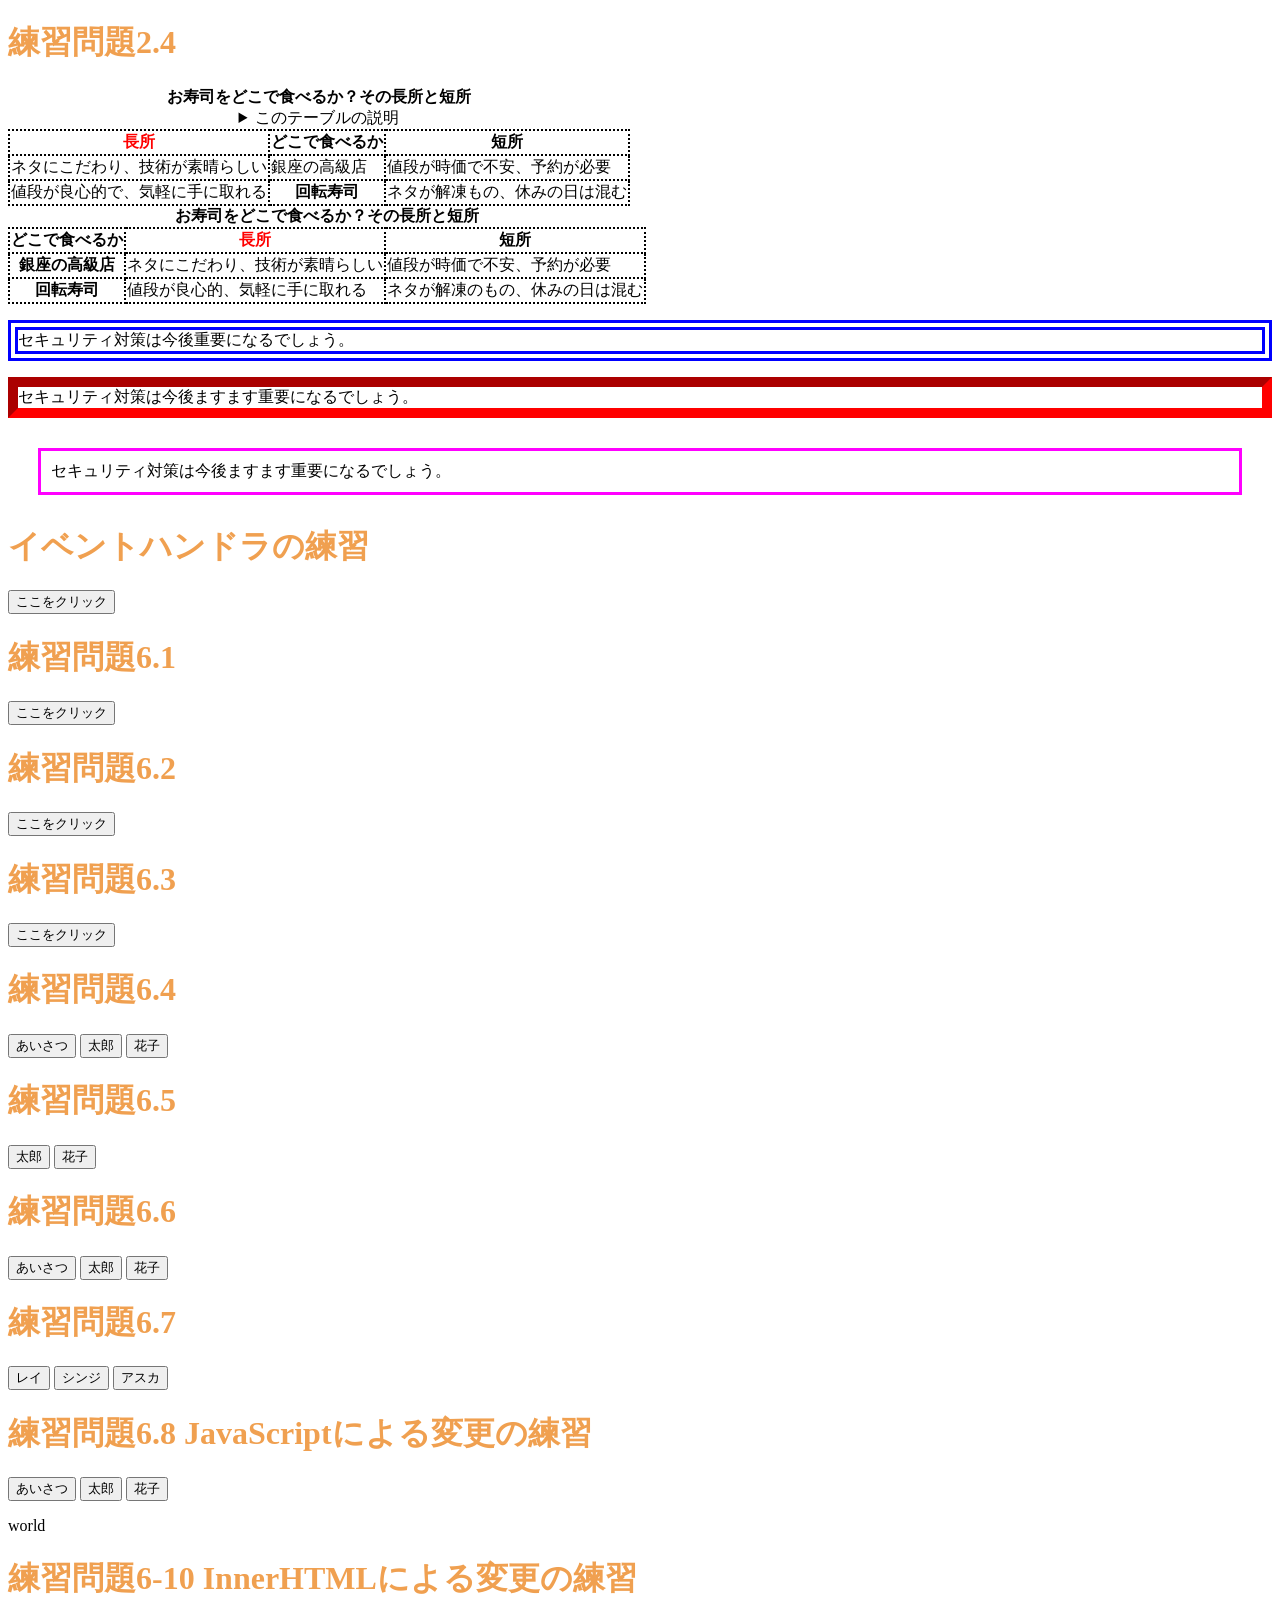
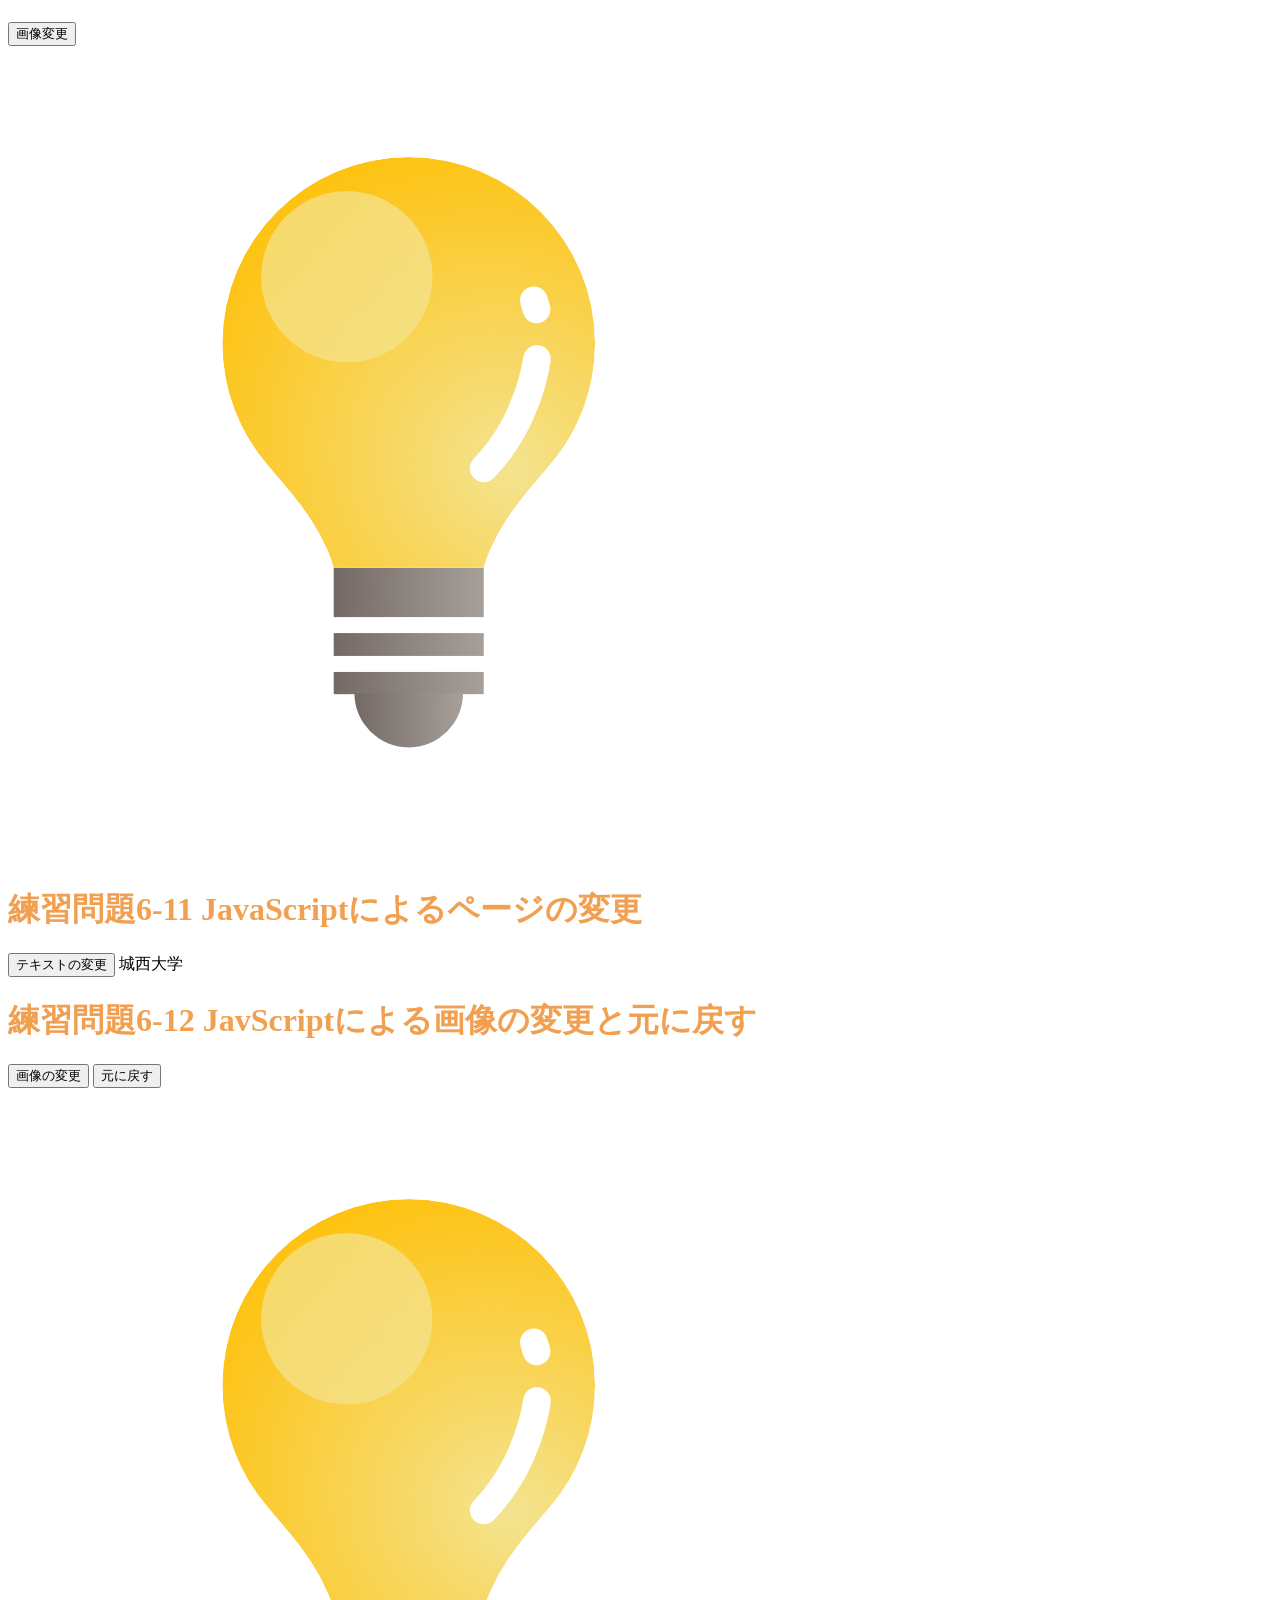
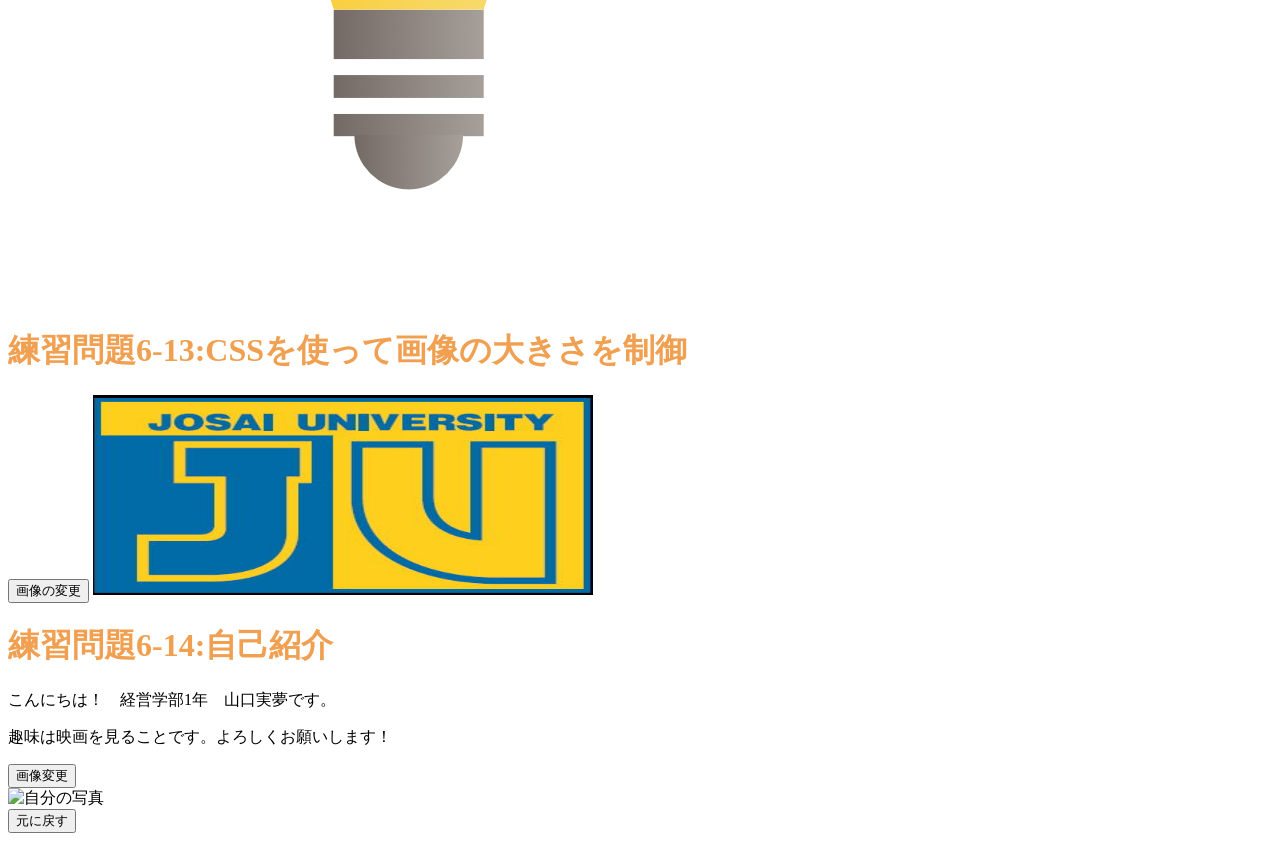
==== index.html @ c1d11926 "Update index.html" ====
<!DOCTYPE html>
<html lang="ja">
<head>
<meta charset="UTF-8">
    <title>Web開発の練習2025秋季</title>
    <link rel="stylesheet" href="mystyle.css"><!--この行を追加-->
    <script src="myjs.js"></script><!--この行を追加-->

<script src="ex6-1.js"></script>
<script src="ex6-3.js"></script>
<script src="ex6-4.js"></script>
<script src="ex6-5.js"></script>
<script src="ex6-6.js"></script>
<script src="ex6-7.js"></script>
<script src="ex6-8.js"></script>
<script src="ex6-10.js"></script>
<script src="ex6-11.js"></script>
<script src="ex6-12.js"></script>
<script src="ex6-13.js"></script>
<script src="ex6-14.js"></script>


 <link rel="stylesheet" href="imagechange.css">
    
</head>
<body>



<h1>練習問題2.4</h1>

<table border="1">

    <caption>
        <strong>お寿司をどこで食べるか？その長所と短所</strong>
        <details>
        <summary>このテーブルの説明</summary>    
        <p>以下のテーブルでは、２番目のカラムに寿司店のタイプが入れられています。その左側にそのようなタイプのお店でお寿司を食べる場合の
        長所が、右側に短所が入れられています。</p>    
     </details>
    </caption>
    <thead>
    <tr><th class="important">長所</th><th>どこで食べるか</th><th>短所</th></tr>  
    </thead>
    <tbody>
    <tr><td>ネタにこだわり、技術が素晴らしい</td><td>銀座の高級店</td>
    <td>値段が時価で不安、予約が必要</td></tr>    
    <tr><td>値段が良心的で、気軽に手に取れる</td><th>回転寿司</th>
    <td>ネタが解凍もの、休みの日は混む</td></tr>
    </tbody>
</table>
<table>
<caption>
<strong>お寿司をどこで食べるか？その長所と短所</strong>
</caption>
<thead>
<tr><th>どこで食べるか</th><th class="important">長所</th><th>短所</th></tr>
</thead>
<tbody>
<tr><th>銀座の高級店</th><td>ネタにこだわり、技術が素晴らしい</td><td>値段が時価で不安、予約が必要</td></tr>
<tr><th>回転寿司</th><td>値段が良心的、気軽に手に取れる</td>
<td>ネタが解凍のもの、休みの日は混む</td></tr>    
</tbody>
</table>

<p class="sample1">セキュリティ対策は今後重要になるでしょう。</p>
<p class="sample2">セキュリティ対策は今後ますます重要になるでしょう。</p>
<p class="sample3">セキュリティ対策は今後ますます重要になるでしょう。</p>

<h1>イベントハンドラの練習</h1>

<input type="button" value="ここをクリック"
    onclick="alert('Hellow,Miyu!');">

<!--
<h1>イベントハンドラの練習</h1>
<input type="button" value="ここをクリック" onclick="alert('Hello,Miyu!');">
-->

<h1>練習問題6.1</h1>

<input type="button" value="ここをクリック" 
    onclick="sayhello61();">

<h1>練習問題6.2</h1>

<input type="button" value="ここをクリック" 
    onclick="sayhello61();sayhello61();">

<h1>練習問題6.3</h1>

<input type="button" value="ここをクリック"
    onclick="saygoodbye();">


<h1>練習問題6.4</h1>

<input type="button" value="あいさつ" onclick="sayhello64();">
<input type="button" value="太郎" onclick="taro64();">
<input type="button" value="花子" onclick="hanako64();">

<h1>練習問題6.5</h1>

<input type="button" value="太郎"
        onclick="taro65();">

<input type="button" value="花子"
        onclick="hanako65();">

<h1>練習問題6.6</h1>

<input type="button" value="あいさつ" onclick="sayhello66();">
<input type="button" value="太郎" onclick="someone('太郎');">
<input type="button" value="花子" onclick="someone('花子');">

<h1>練習問題6.7</h1>
<input type="button" value="レイ" onclick="someone('レイ');">
<input type="button" value="シンジ" onclick="someone('シンジ');">
<input type="button" value="アスカ" onclick="someone('アスカ');">

<h1>練習問題6.8 JavaScriptによる変更の練習</h1>

<input type ="button" value="あいさつ" onclick="sayhello68();">
<input type ="button" value="太郎" onclick="taro68();">
<input type ="button" value="花子" onclick="hanako68();">

<p id="who68">world</p>



<h1>練習問題6-10 InnerHTMLによる変更の練習</h1>

<input type="button" value="画像変更" onclick="gazo610();">
<p id="who610">
<img src="./image/bulboff.gif" alt="オフ">
</p>

<h1>練習問題6-11 JavaScriptによるページの変更</h1>

<div id="txt1">

    <input type="button" value="テキストの変更"
        onclick="txtchange1();">
    城西大学</div>

<h1>練習問題6-12 JavScriptによる画像の変更と元に戻す</h1>

    <input type="button" value="画像の変更" 
        onclick="imgchange1();">

    <input type="button" value="元に戻す"
        onclick="imgchange2();">

    <p>
       <img src="./image/bulboff.gif" id="image12" alt="オフ">
    </p>

    <h1>練習問題6-13:CSSを使って画像の大きさを制御</h1>
    

    <input type="button" value="画像の変更"
        onclick="imgchange13();">

    <img src='./image/josai.png' id="logo" alt="Josai Logo"
        class="imagechange">

    <h1>練習問題6-14:自己紹介</h1>

    <p>こんにちは！　経営学部1年　山口実夢です。</p>
    <p>趣味は映画を見ることです。よろしくお願いします！</p>

    <input type="button" value="画像変更"
        onclick="imgchange14();">

    <div id="photo">
     <img src="./image/face1.jpg"  alt="自分の写真"> 
    </div>

    <input type="button" value="元に戻す"
        onclick="imgchange15();">

   






    
</body>
  </html>
---- mystyle.css ----
/* h1{color:blue;}*/
/* h1{color:green;}*/
h1{color:#F0A050}

th,hd {border:dashed thick black;}

th.important { color:red;}
p.sample1 {border:double 10px #0000ff;}
p.sample2 {border:inset 10px #ff0000;}
p.sample3 {margin: 30px;padding: 10px;border: medium solid #ff00ff;}

table, th, td {
    border: 2px dotted black !important;
}

table {
    border-collapse: collapse;
}
---- imagechange.css ----
img.imagechange {
    width: 500px;
    height: 200px;
}
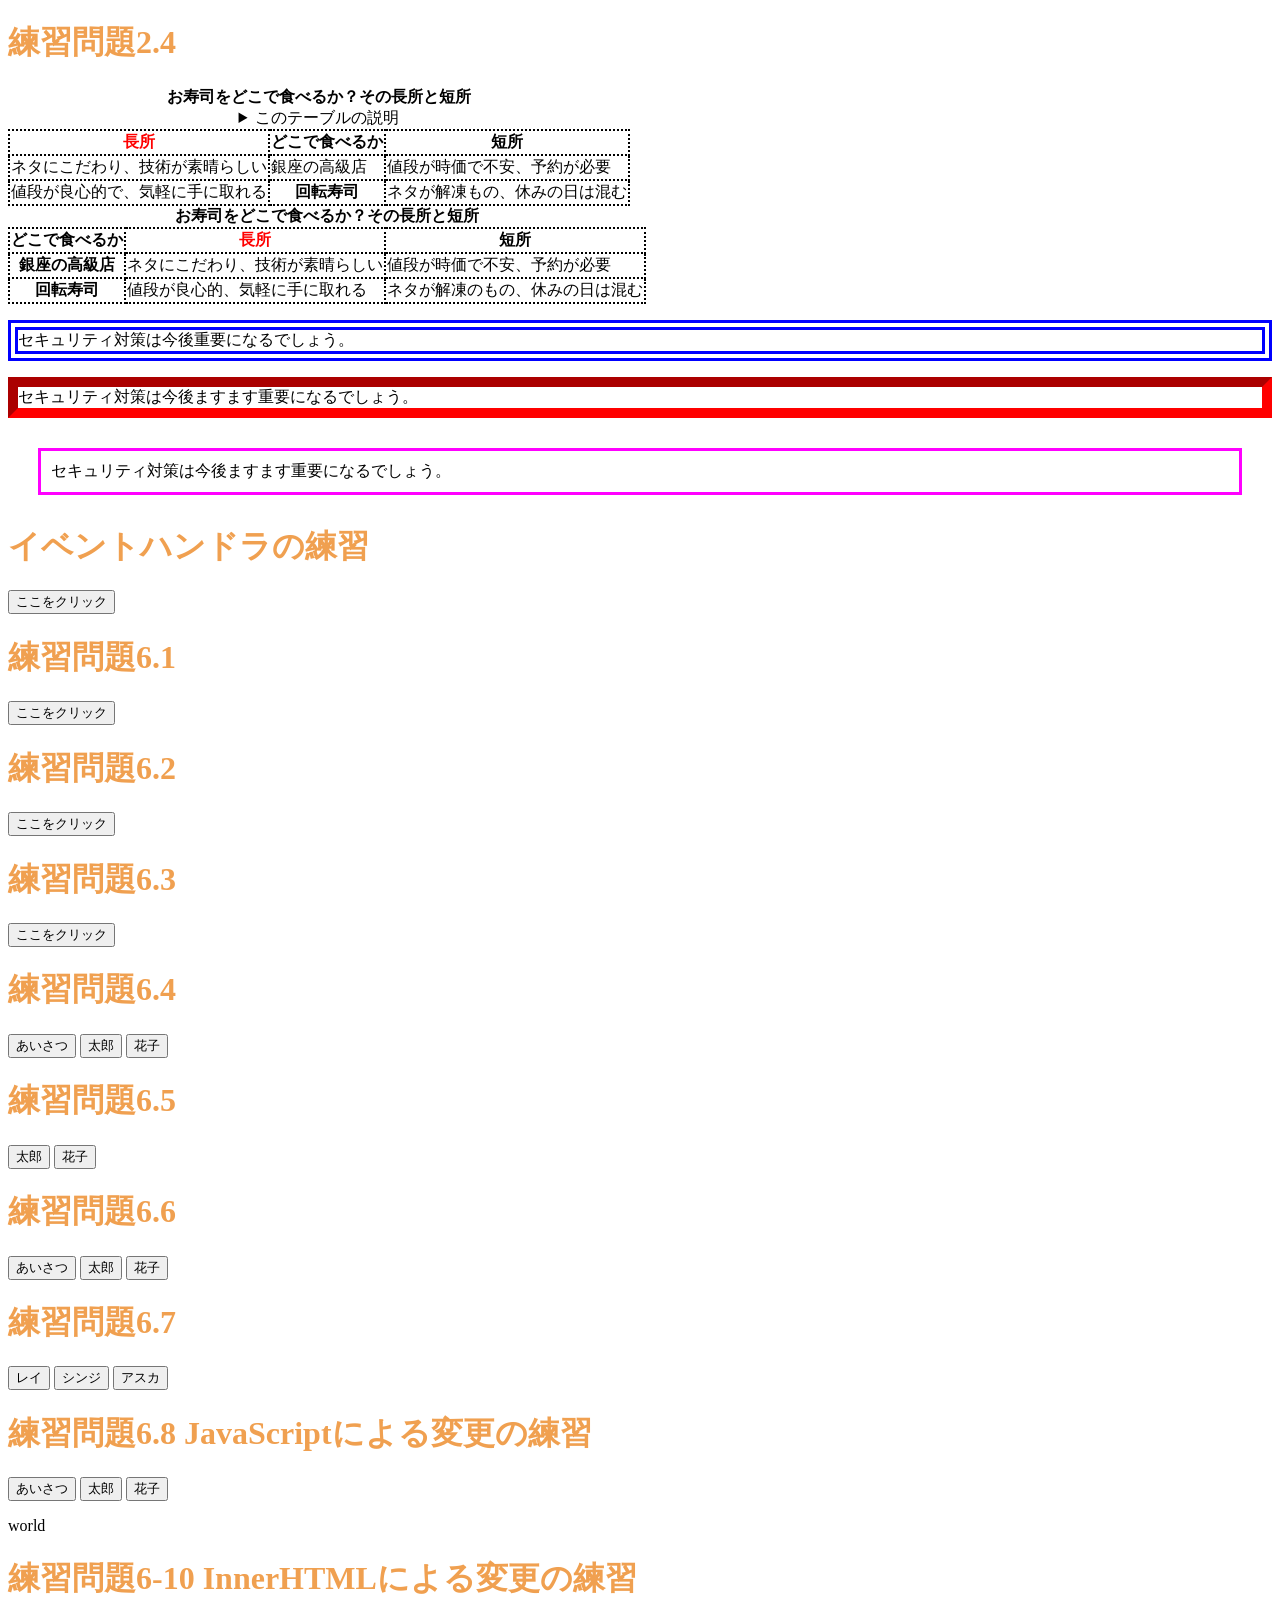
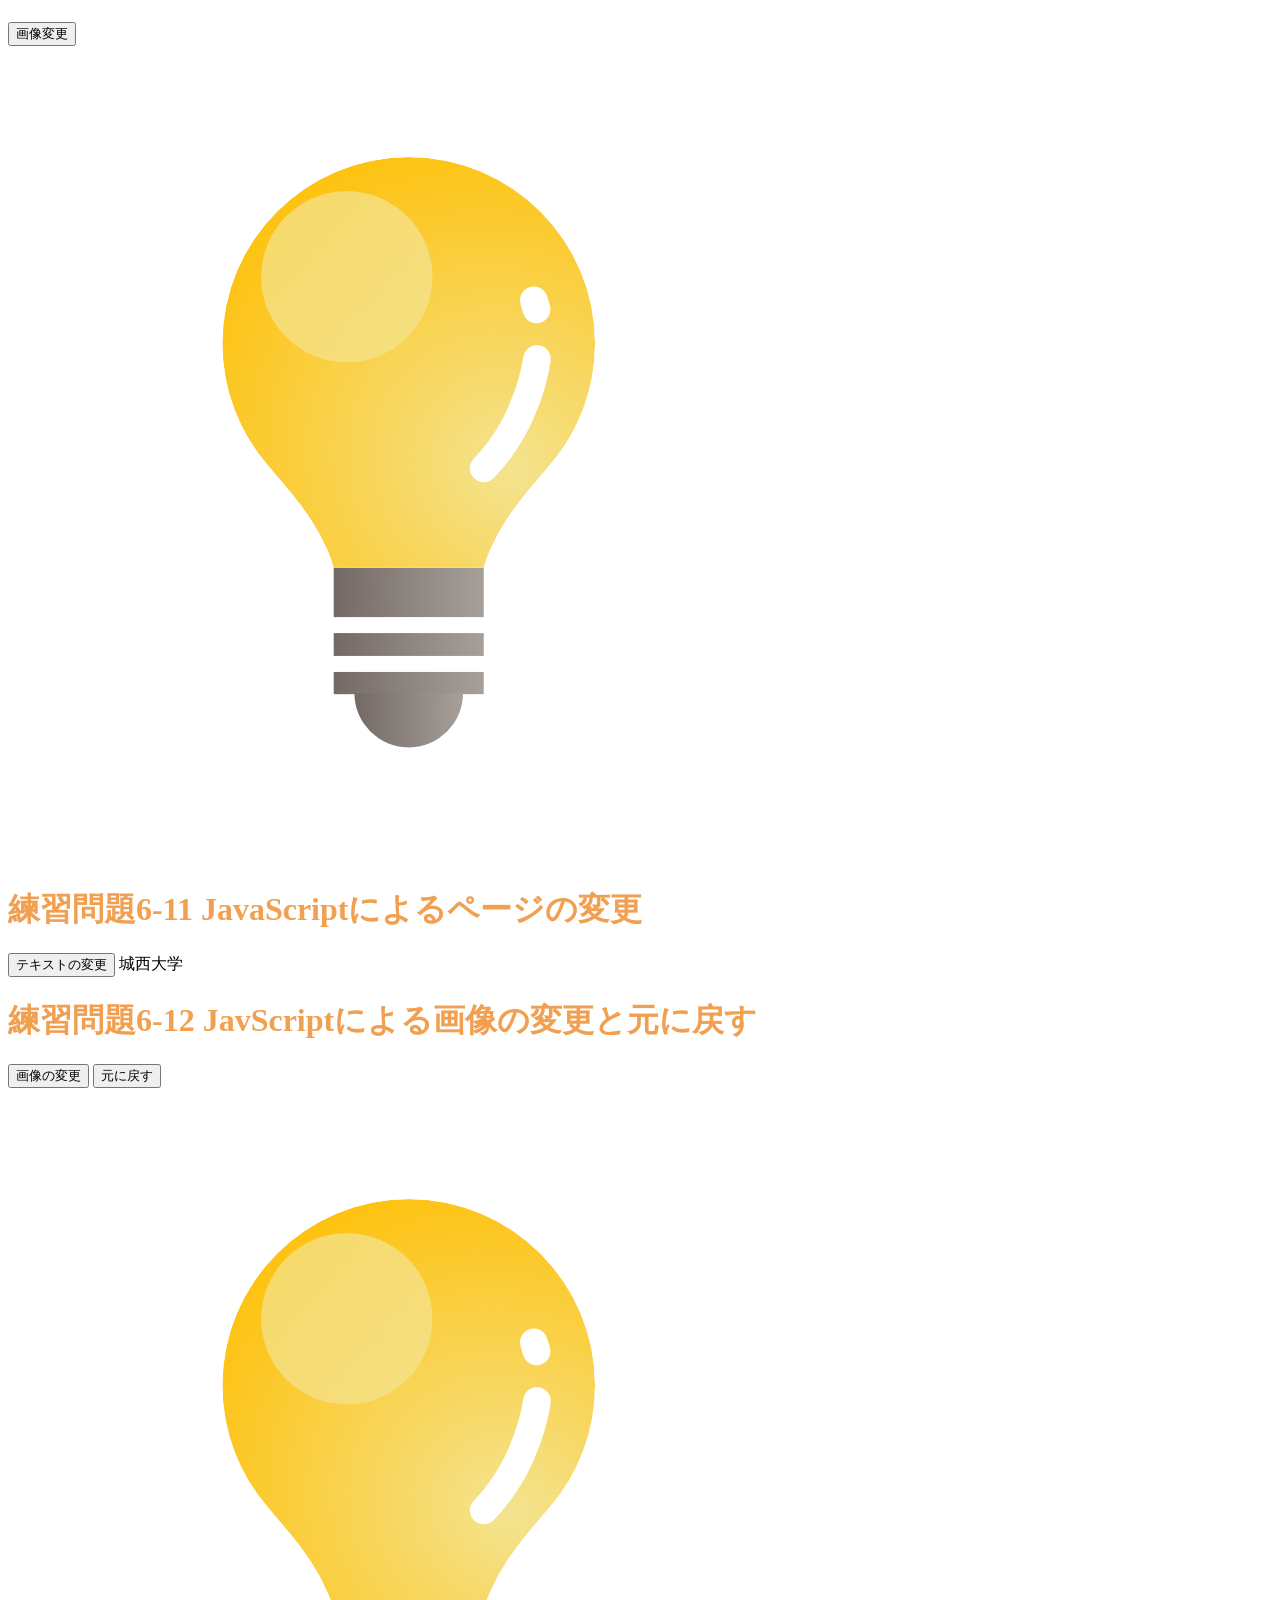
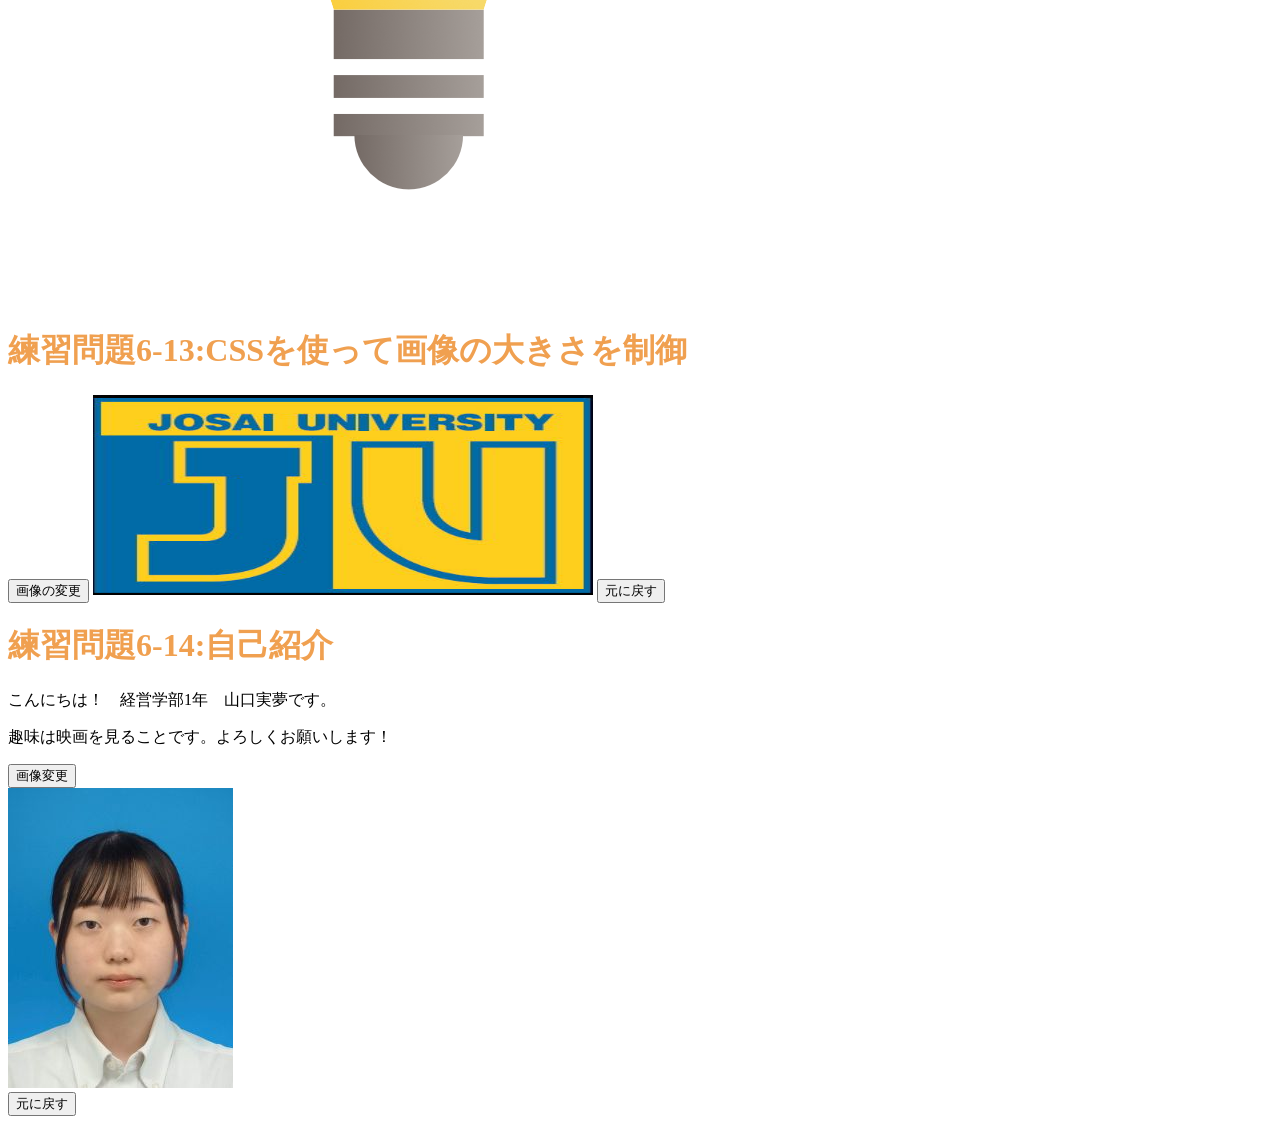
==== commit 94dcaa44: "Update index.html" ====
--- a/index.html
+++ b/index.html
@@ -163,6 +163,8 @@
 
     <img src='./image/josai.png' id="logo" alt="Josai Logo"
         class="imagechange">
+    
+    <input type="button" value="元に戻す" onclick="imgreset13();">
 
     <h1>練習問題6-14:自己紹介</h1>
 
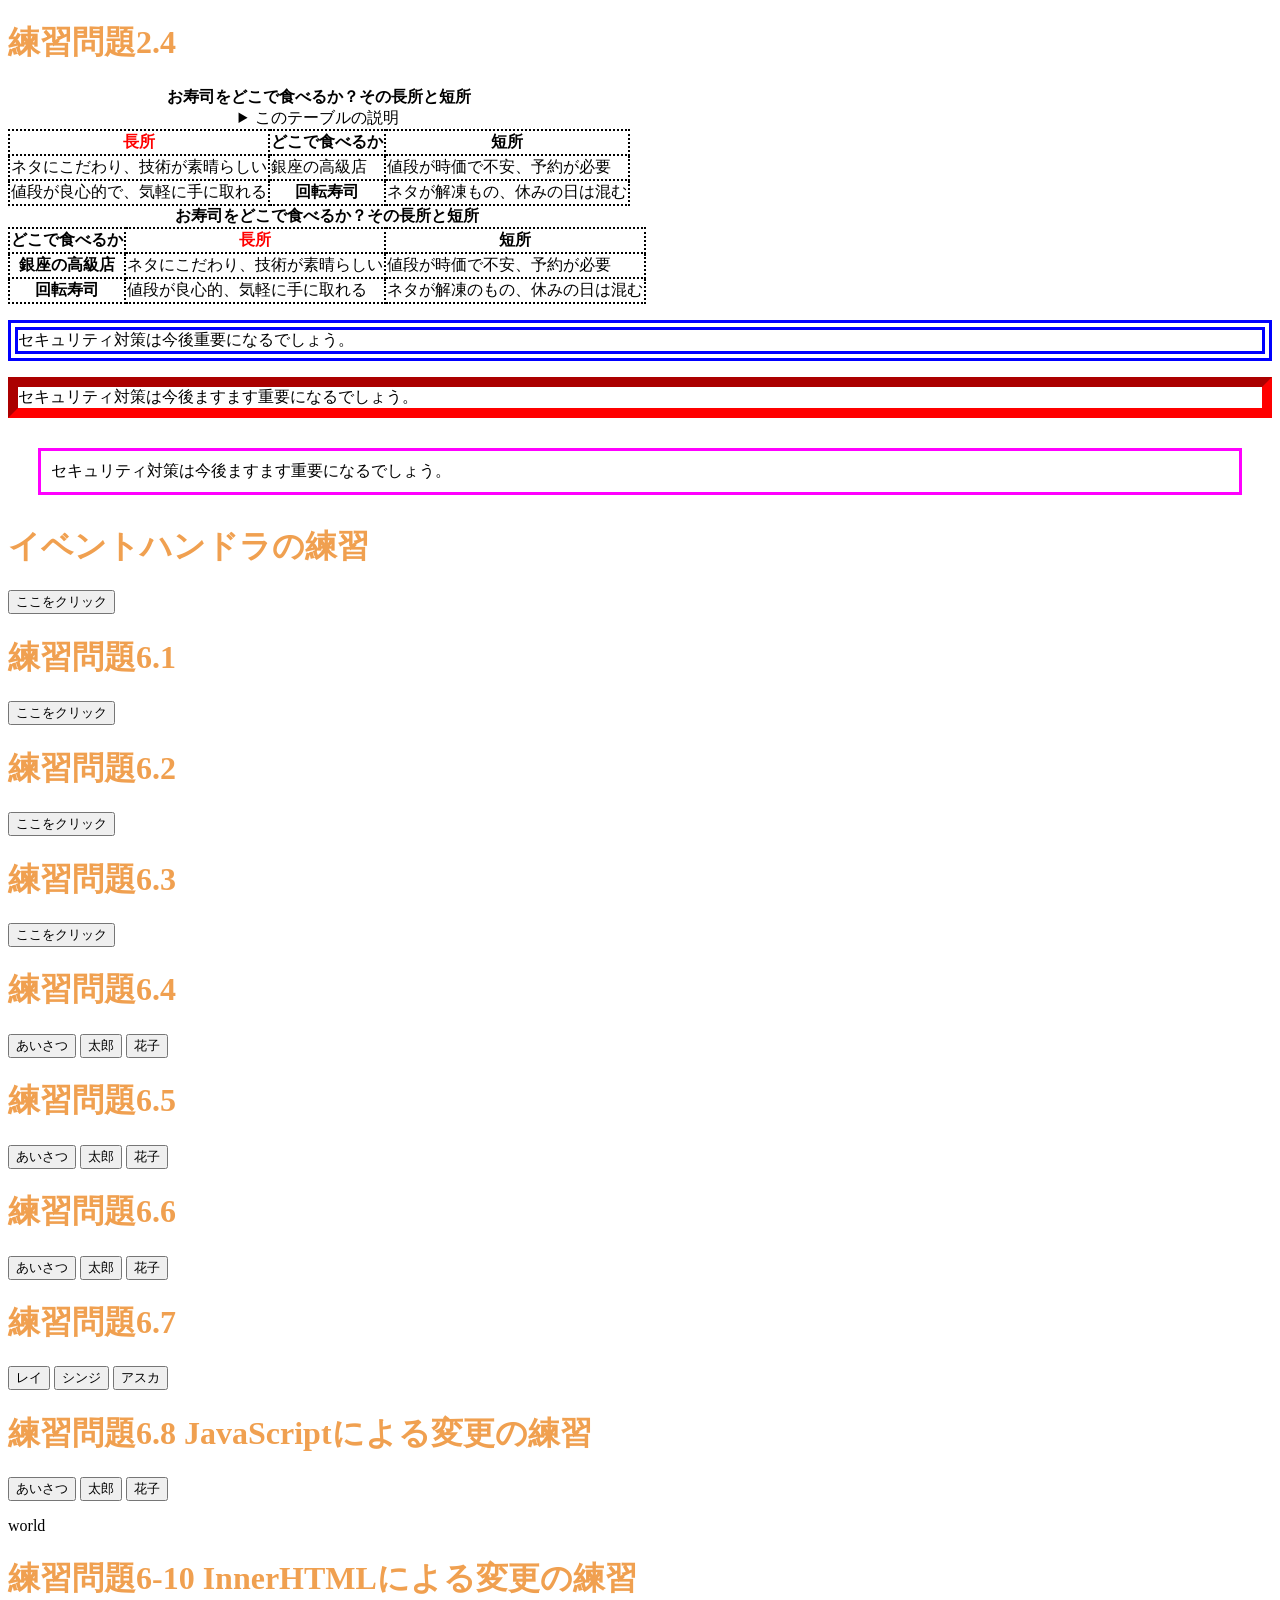
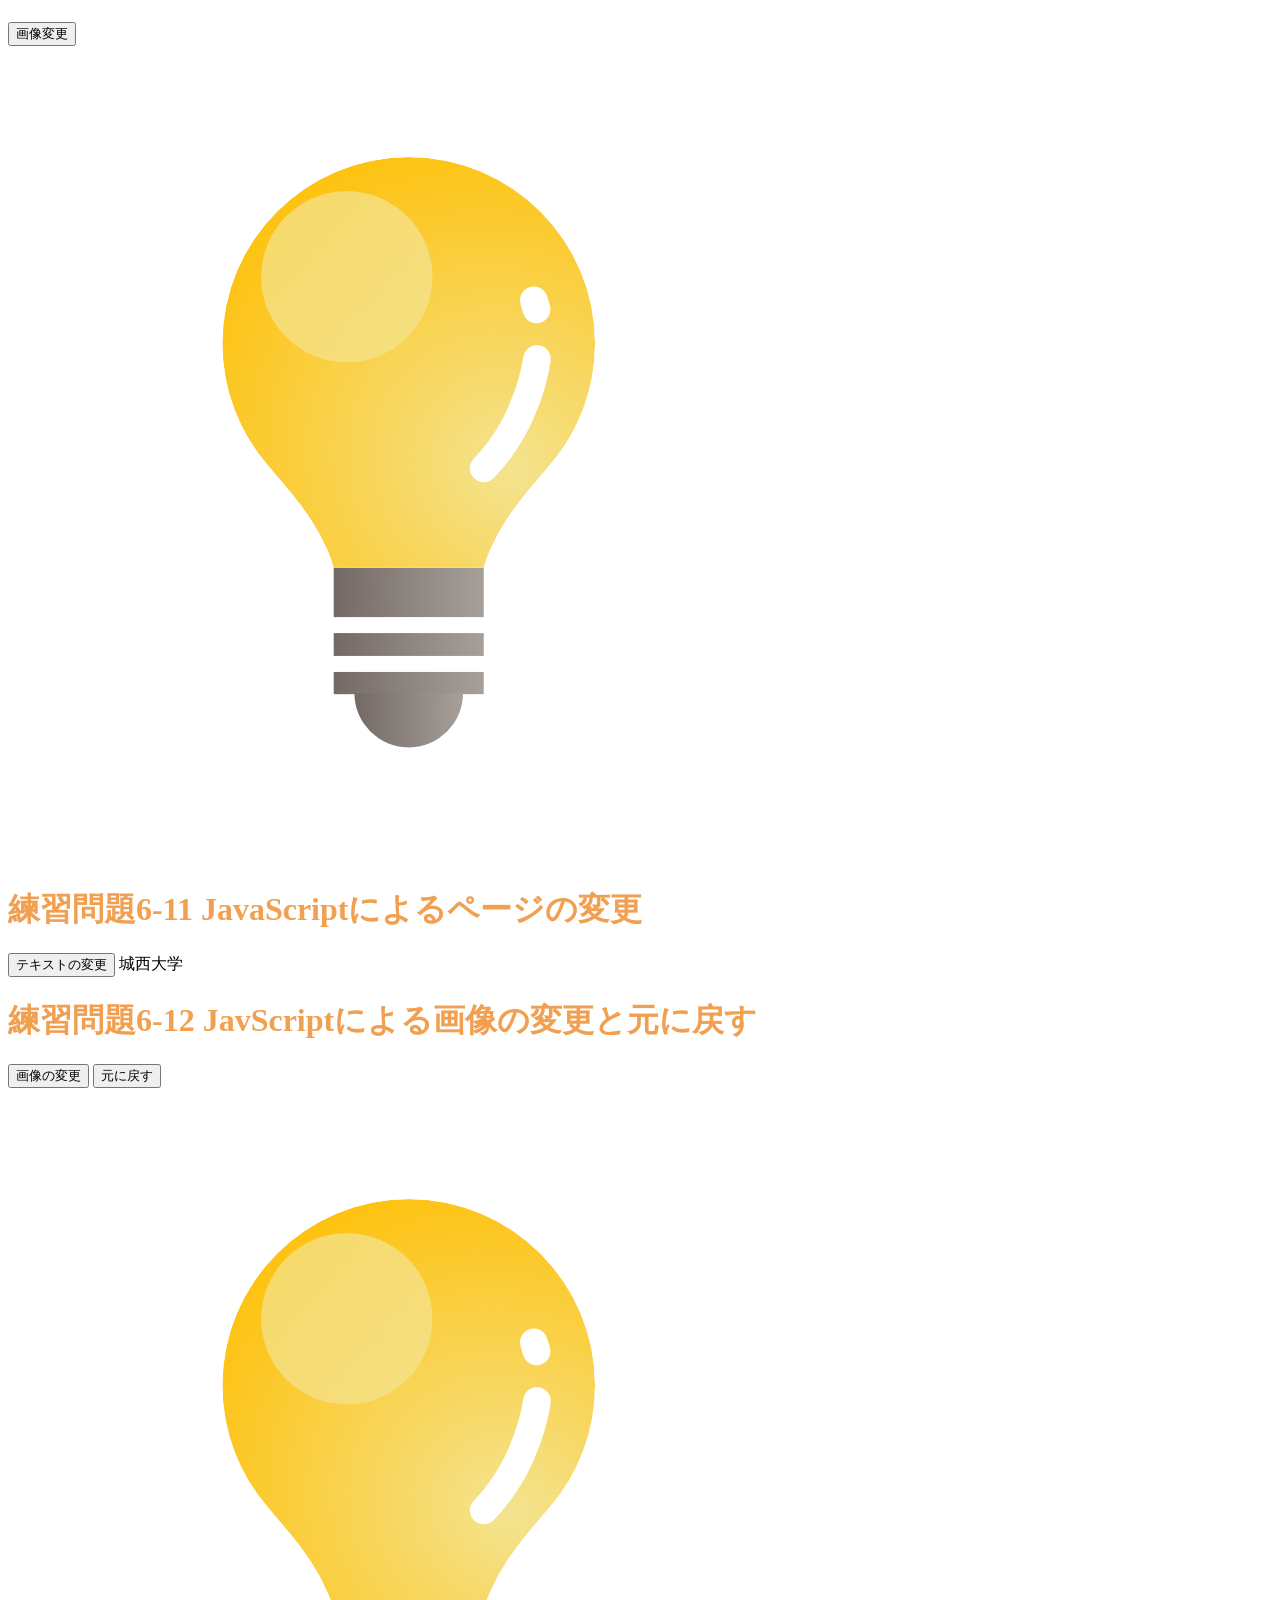
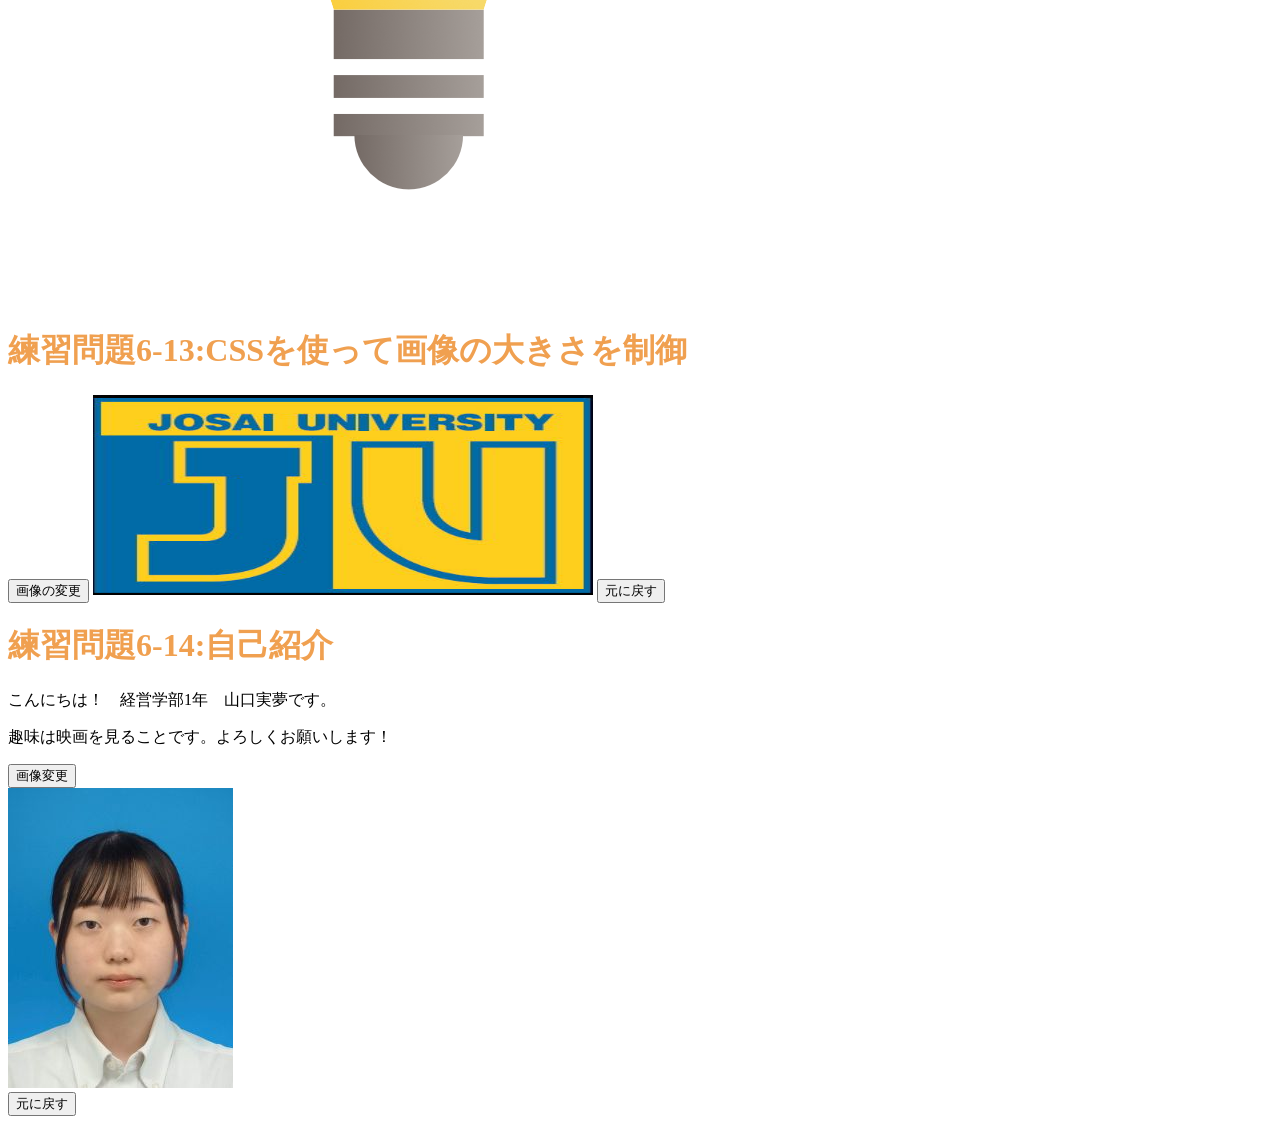
==== commit 421f19e1: "Update index.html" ====
--- a/index.html
+++ b/index.html
@@ -101,6 +101,9 @@
 
 <h1>練習問題6.5</h1>
 
+<input type="button" value="あいさつ"
+        onclick="sayhello65();">
+
 <input type="button" value="太郎"
         onclick="taro65();">
 
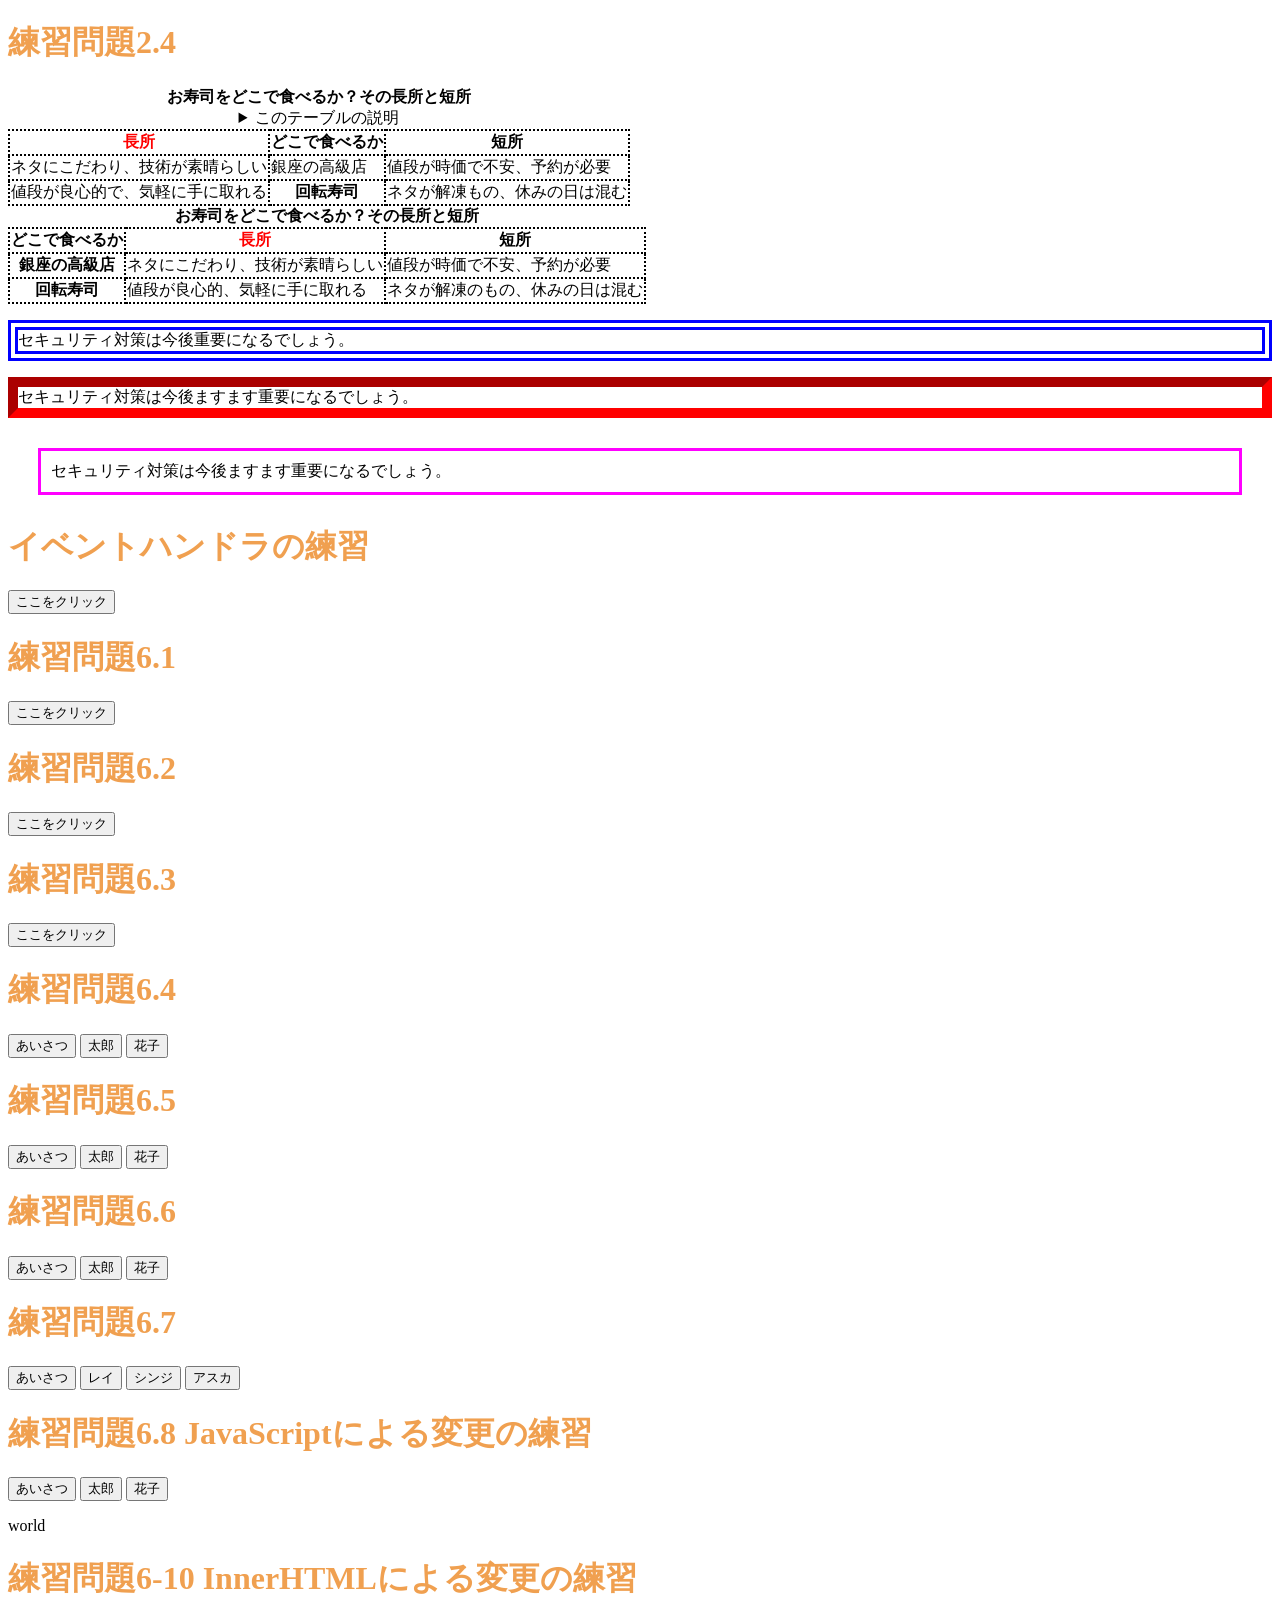
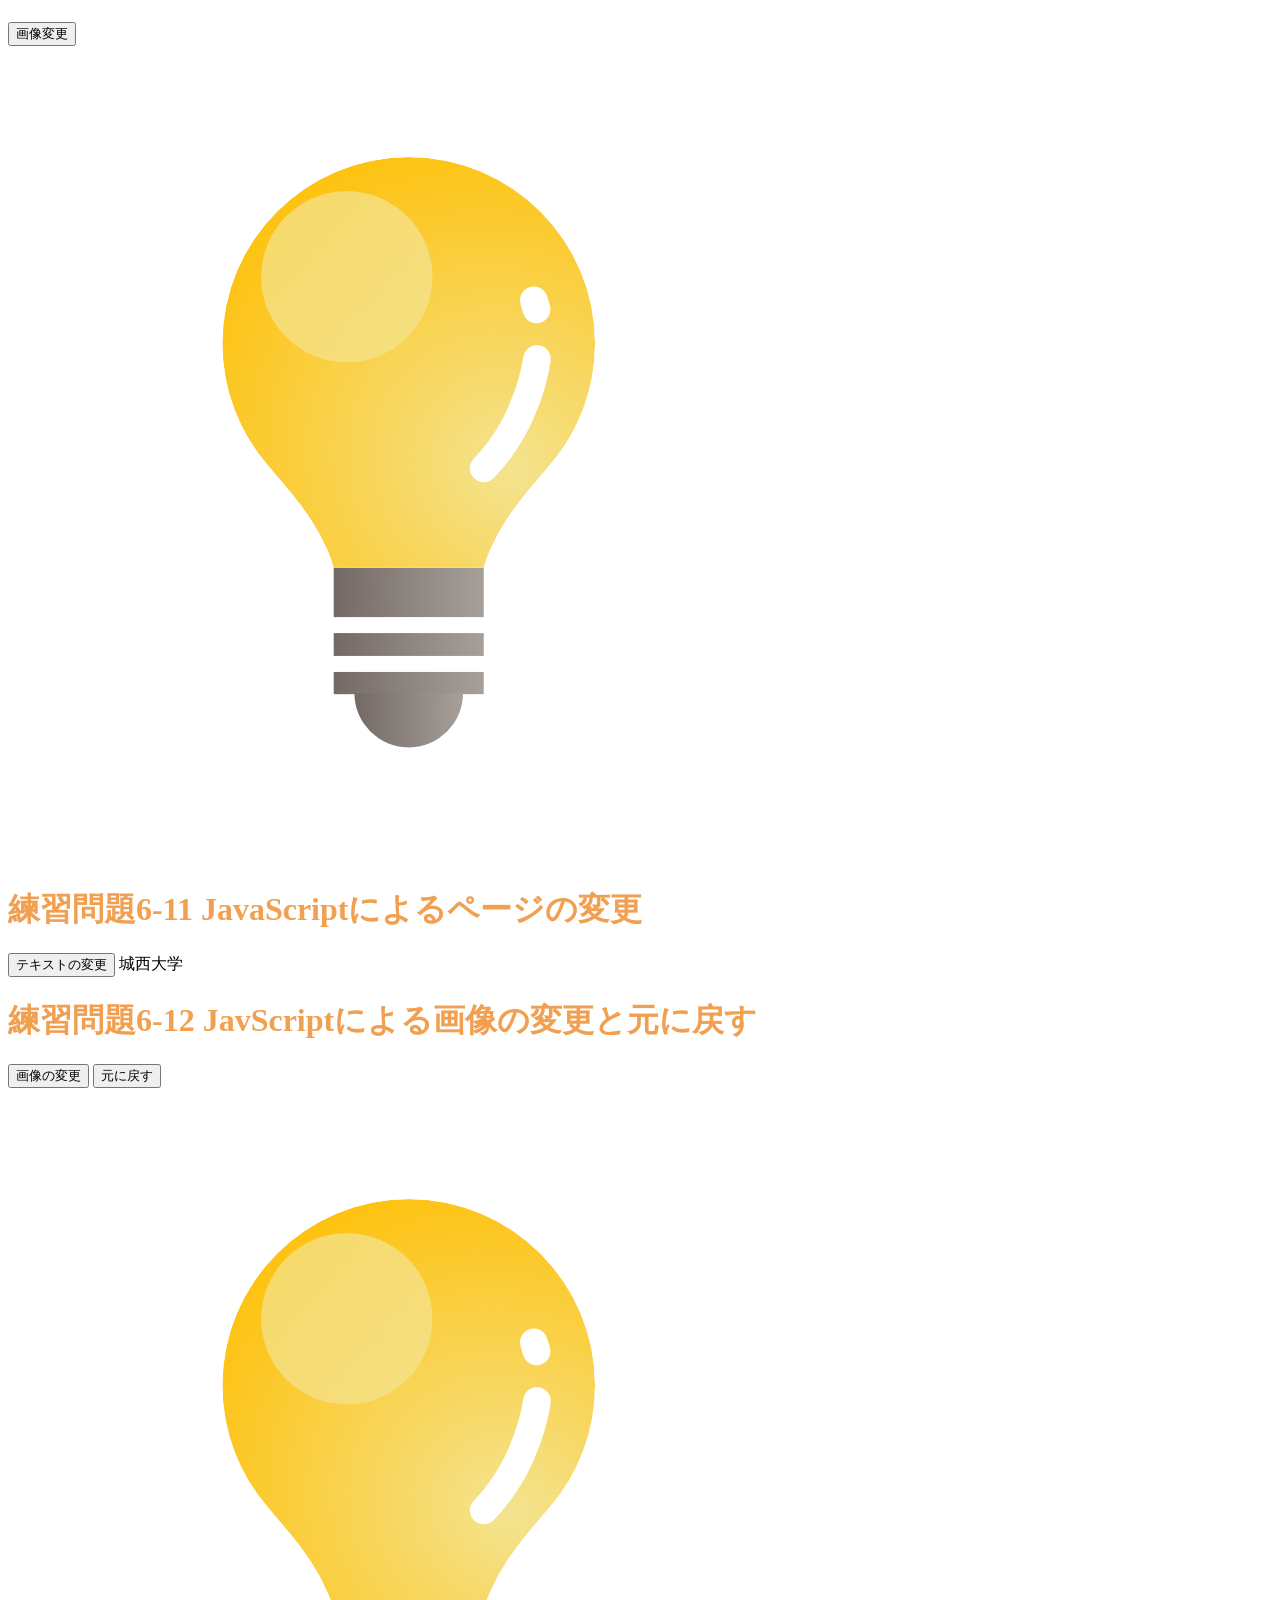
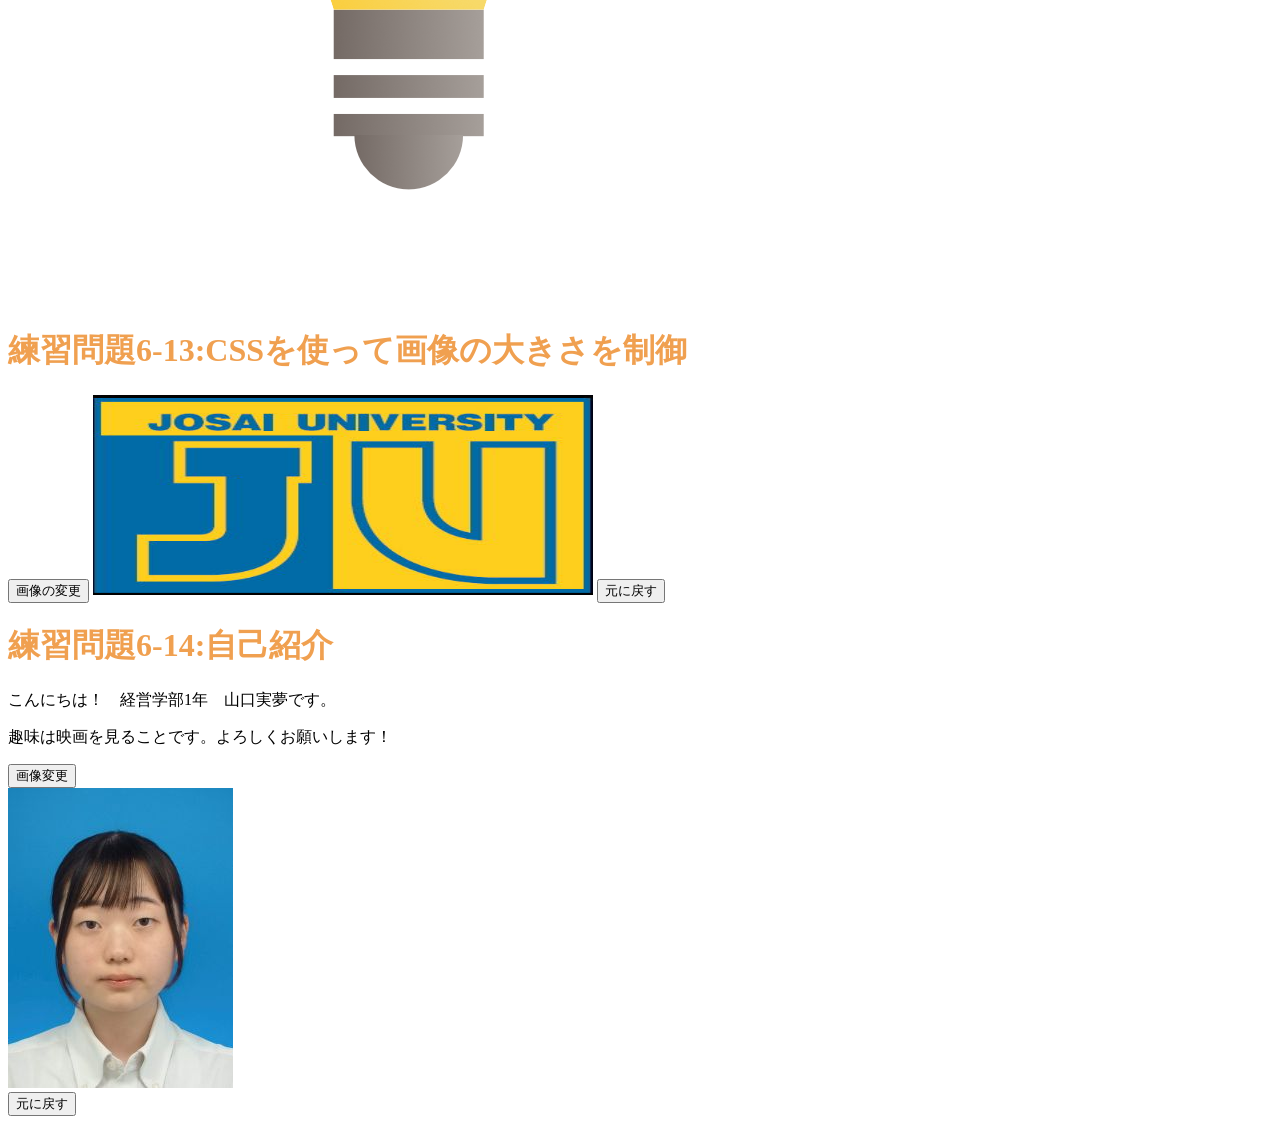
==== commit c9d31c35: "Add greeting button to index.html" ====
--- a/index.html
+++ b/index.html
@@ -117,6 +117,7 @@
 <input type="button" value="花子" onclick="someone('花子');">
 
 <h1>練習問題6.7</h1>
+<input type="button" value="あいさつ" onclick="sayhello67();">
 <input type="button" value="レイ" onclick="someone('レイ');">
 <input type="button" value="シンジ" onclick="someone('シンジ');">
 <input type="button" value="アスカ" onclick="someone('アスカ');">
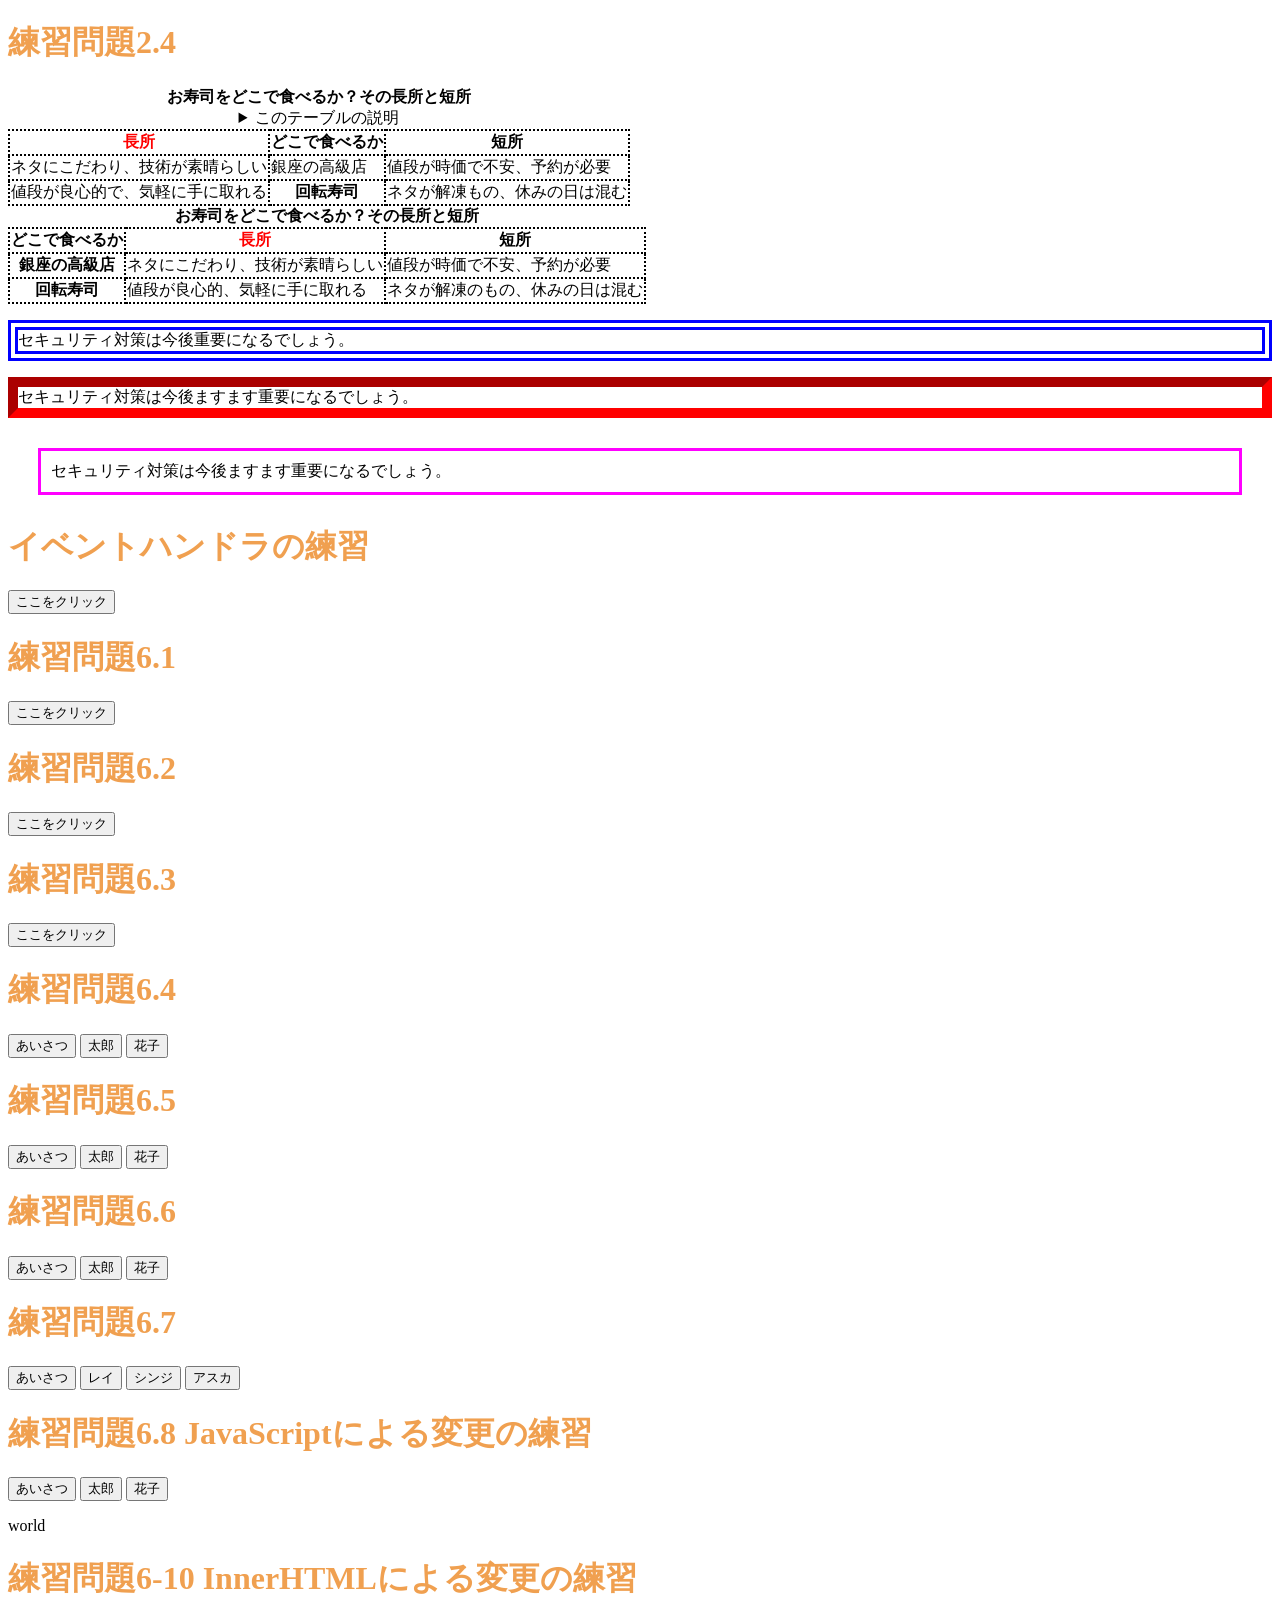
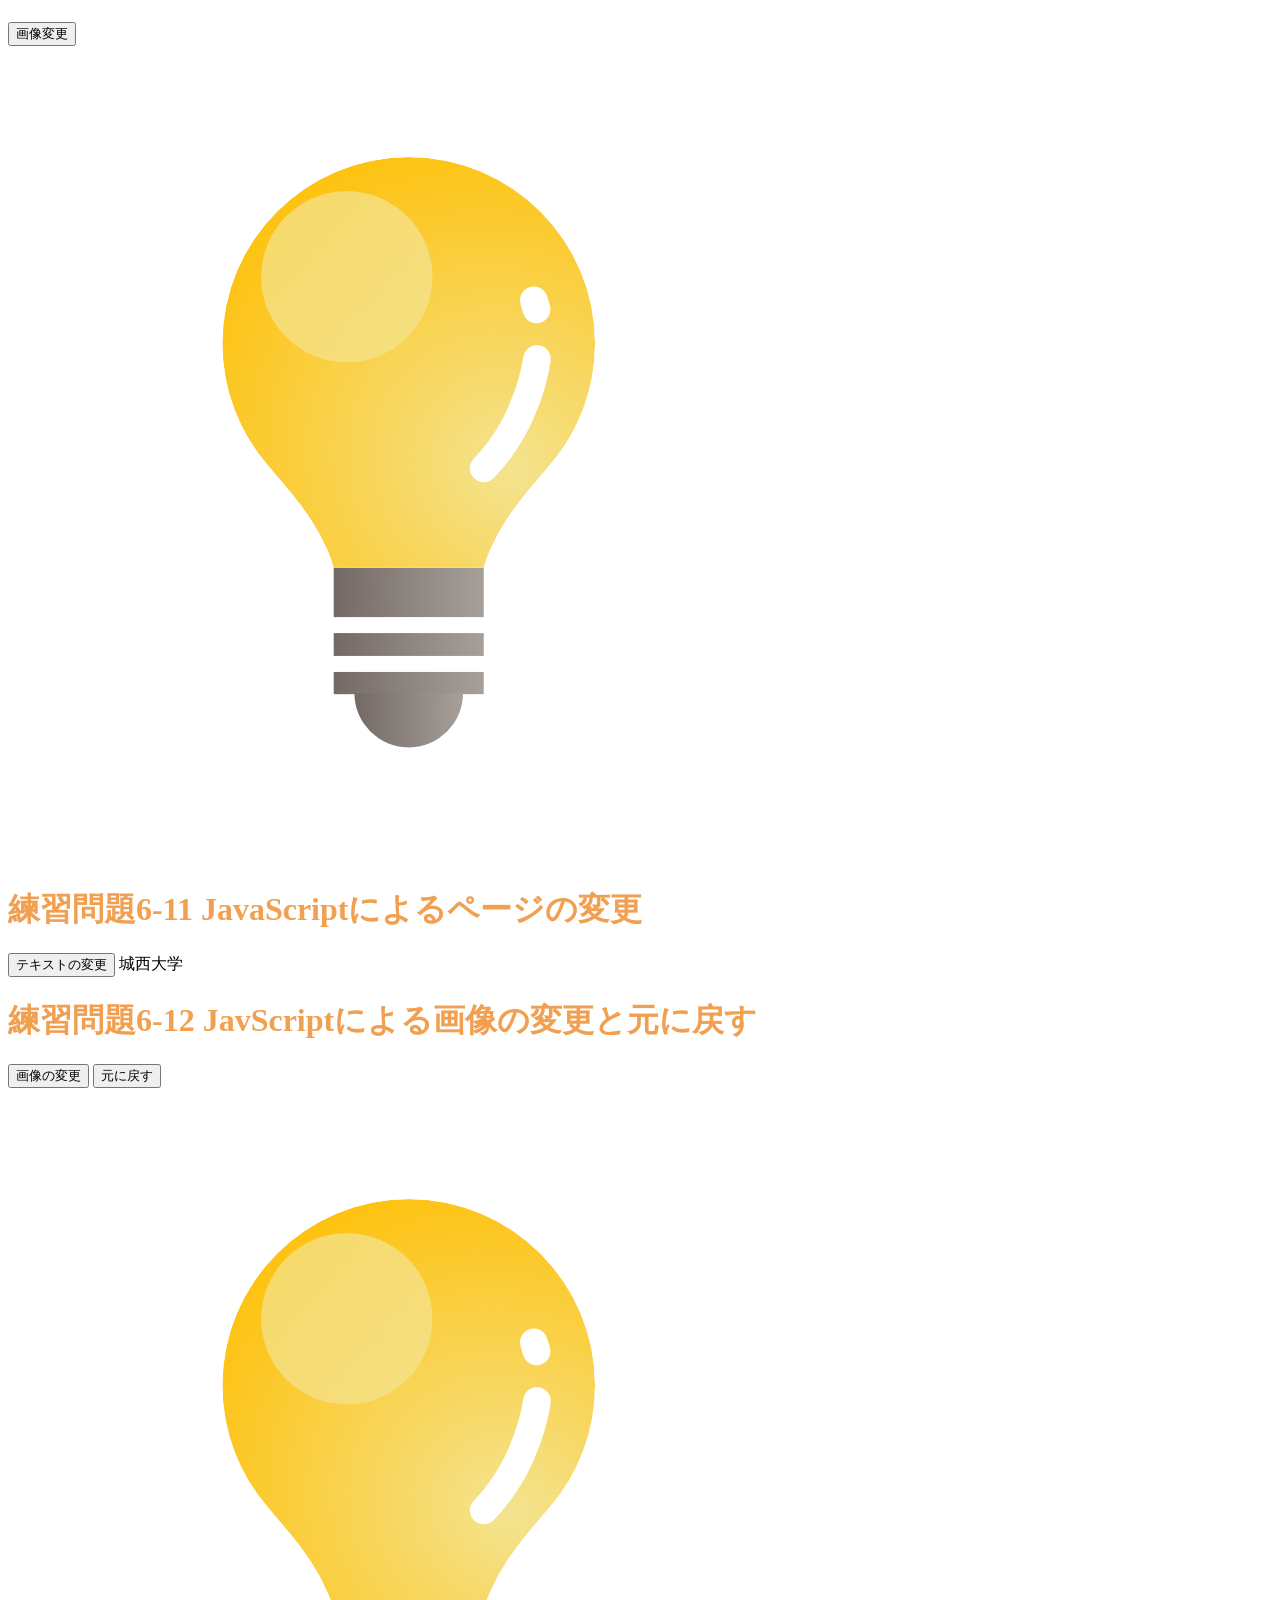
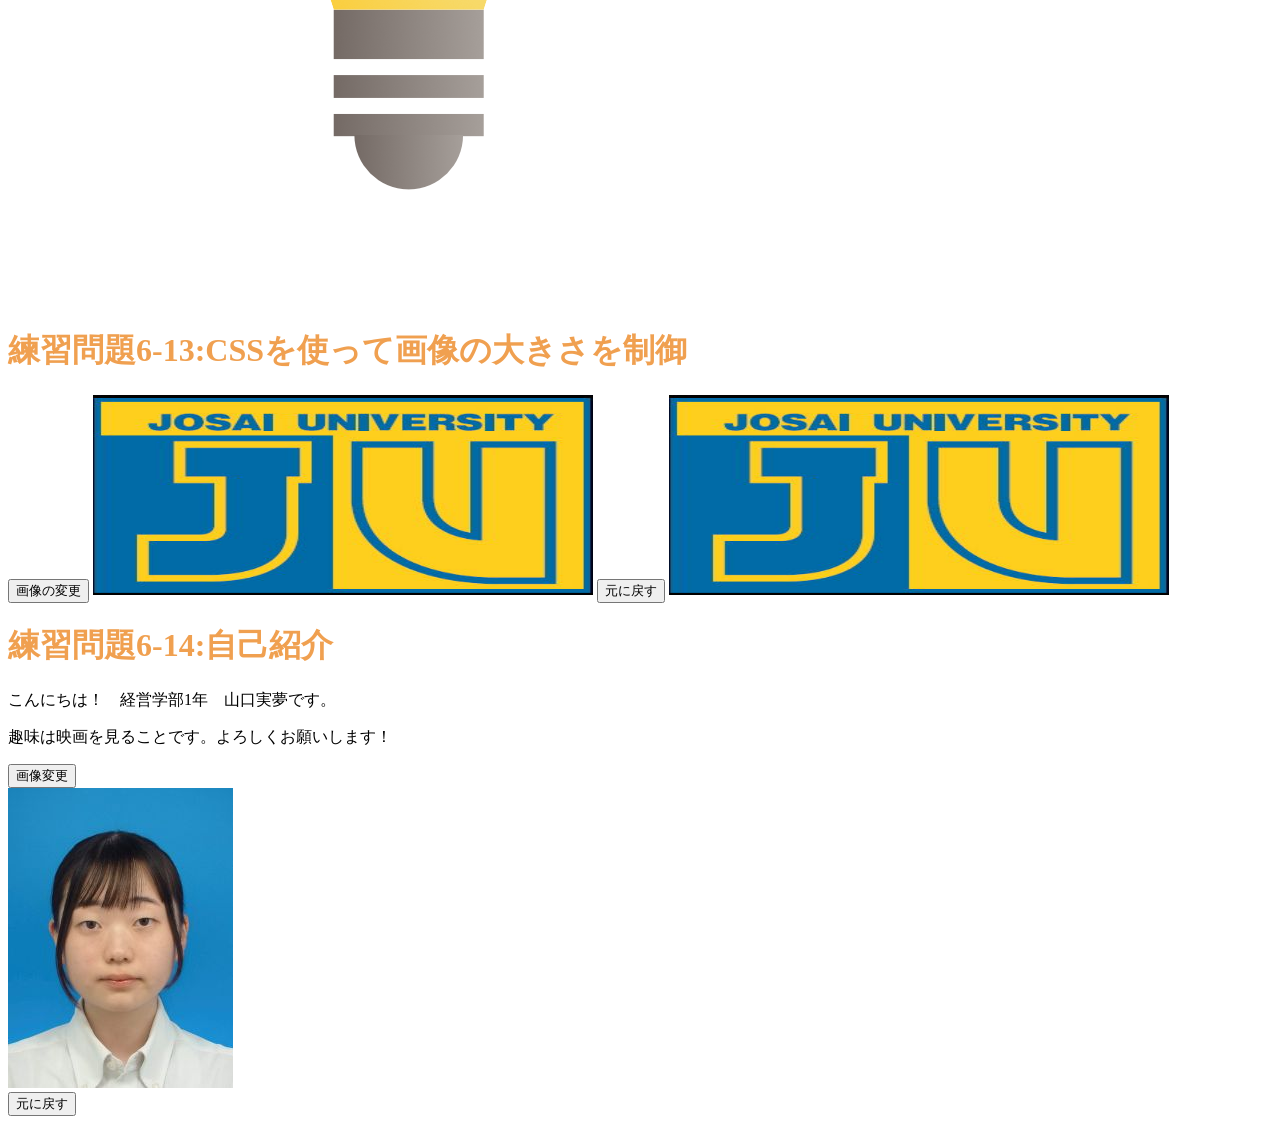
==== commit bd385328: "Add logo image to index.html" ====
--- a/index.html
+++ b/index.html
@@ -113,14 +113,14 @@
 <h1>練習問題6.6</h1>
 
 <input type="button" value="あいさつ" onclick="sayhello66();">
-<input type="button" value="太郎" onclick="someone('太郎');">
-<input type="button" value="花子" onclick="someone('花子');">
+<input type="button" value="太郎" onclick="someone66('太郎');">
+<input type="button" value="花子" onclick="someone66('花子');">
 
 <h1>練習問題6.7</h1>
 <input type="button" value="あいさつ" onclick="sayhello67();">
-<input type="button" value="レイ" onclick="someone('レイ');">
-<input type="button" value="シンジ" onclick="someone('シンジ');">
-<input type="button" value="アスカ" onclick="someone('アスカ');">
+<input type="button" value="レイ" onclick="someone67('レイ');">
+<input type="button" value="シンジ" onclick="someone67('シンジ');">
+<input type="button" value="アスカ" onclick="someone67('アスカ');">
 
 <h1>練習問題6.8 JavaScriptによる変更の練習</h1>
 
@@ -170,6 +170,9 @@
     
     <input type="button" value="元に戻す" onclick="imgreset13();">
 
+    <img src='./image/josai2.png' id="logo" alt="josai Logo"
+         class="imagechange">
+
     <h1>練習問題6-14:自己紹介</h1>
 
     <p>こんにちは！　経営学部1年　山口実夢です。</p>
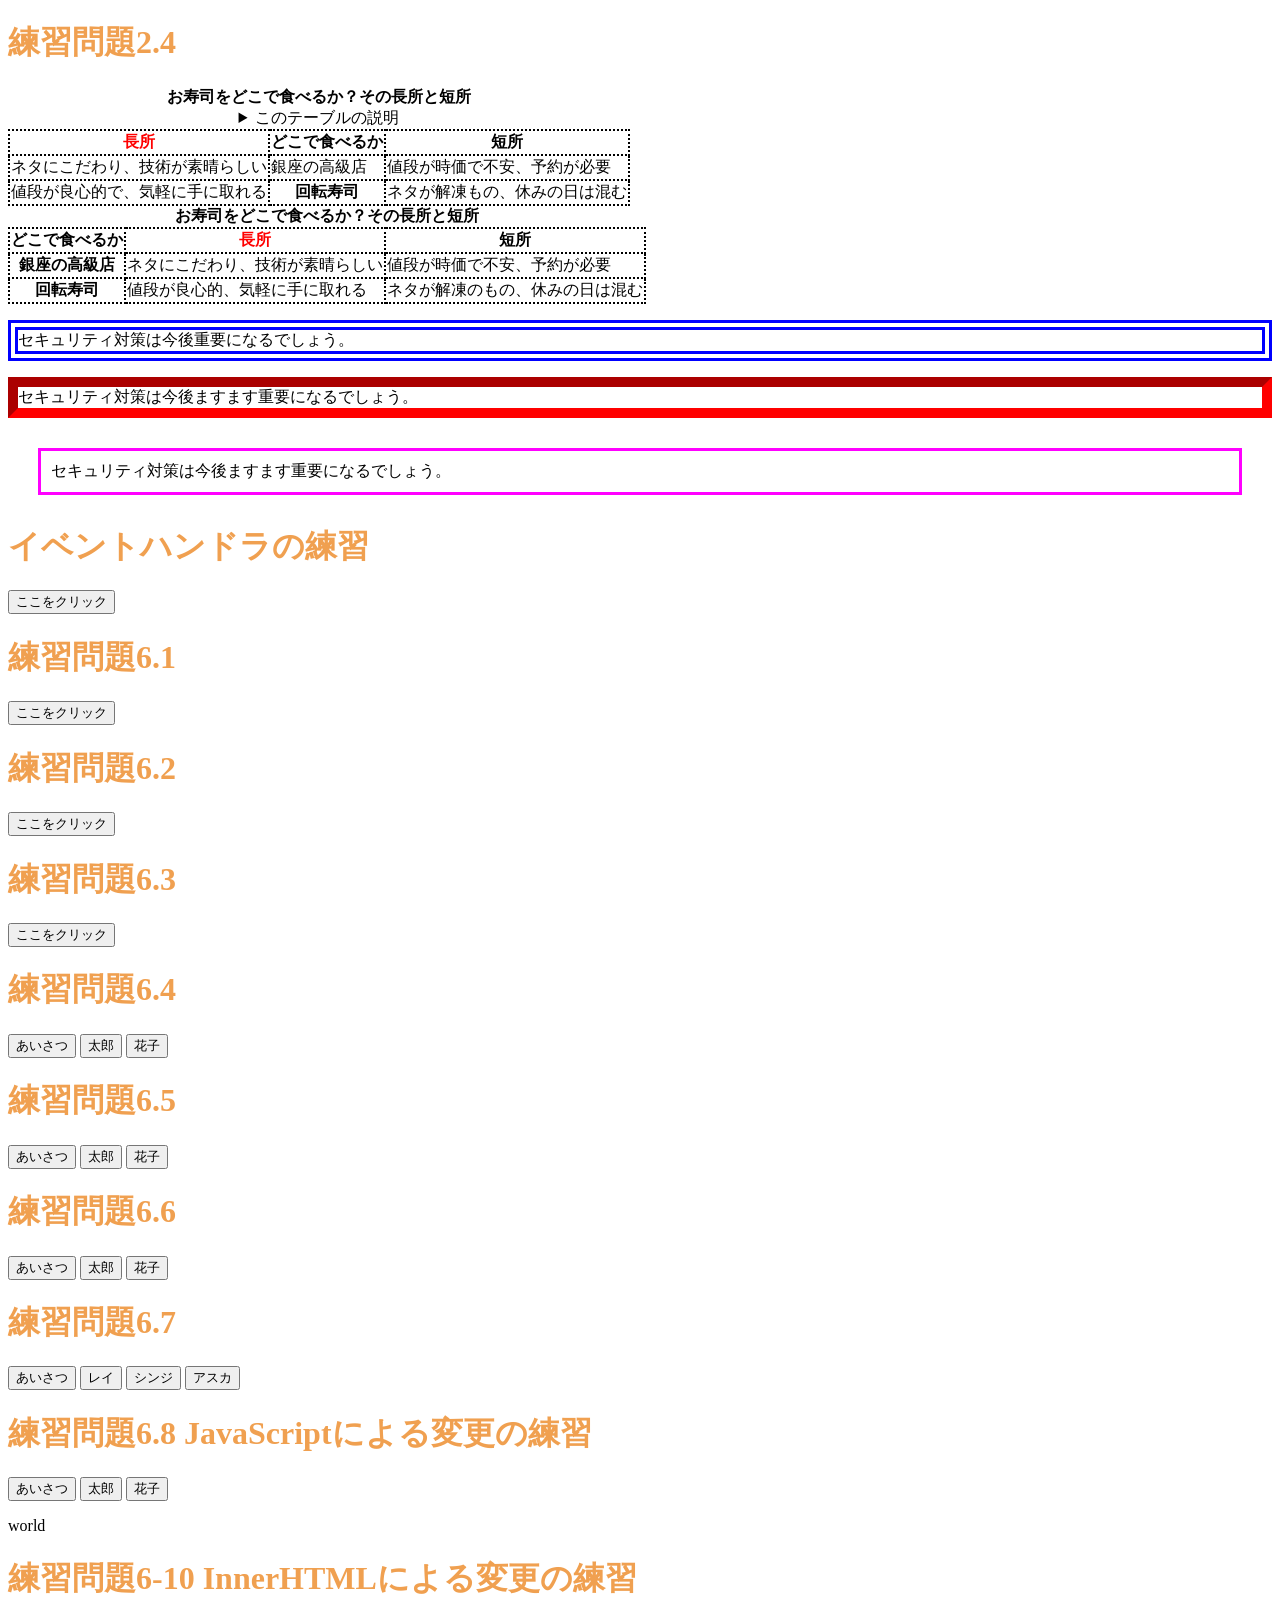
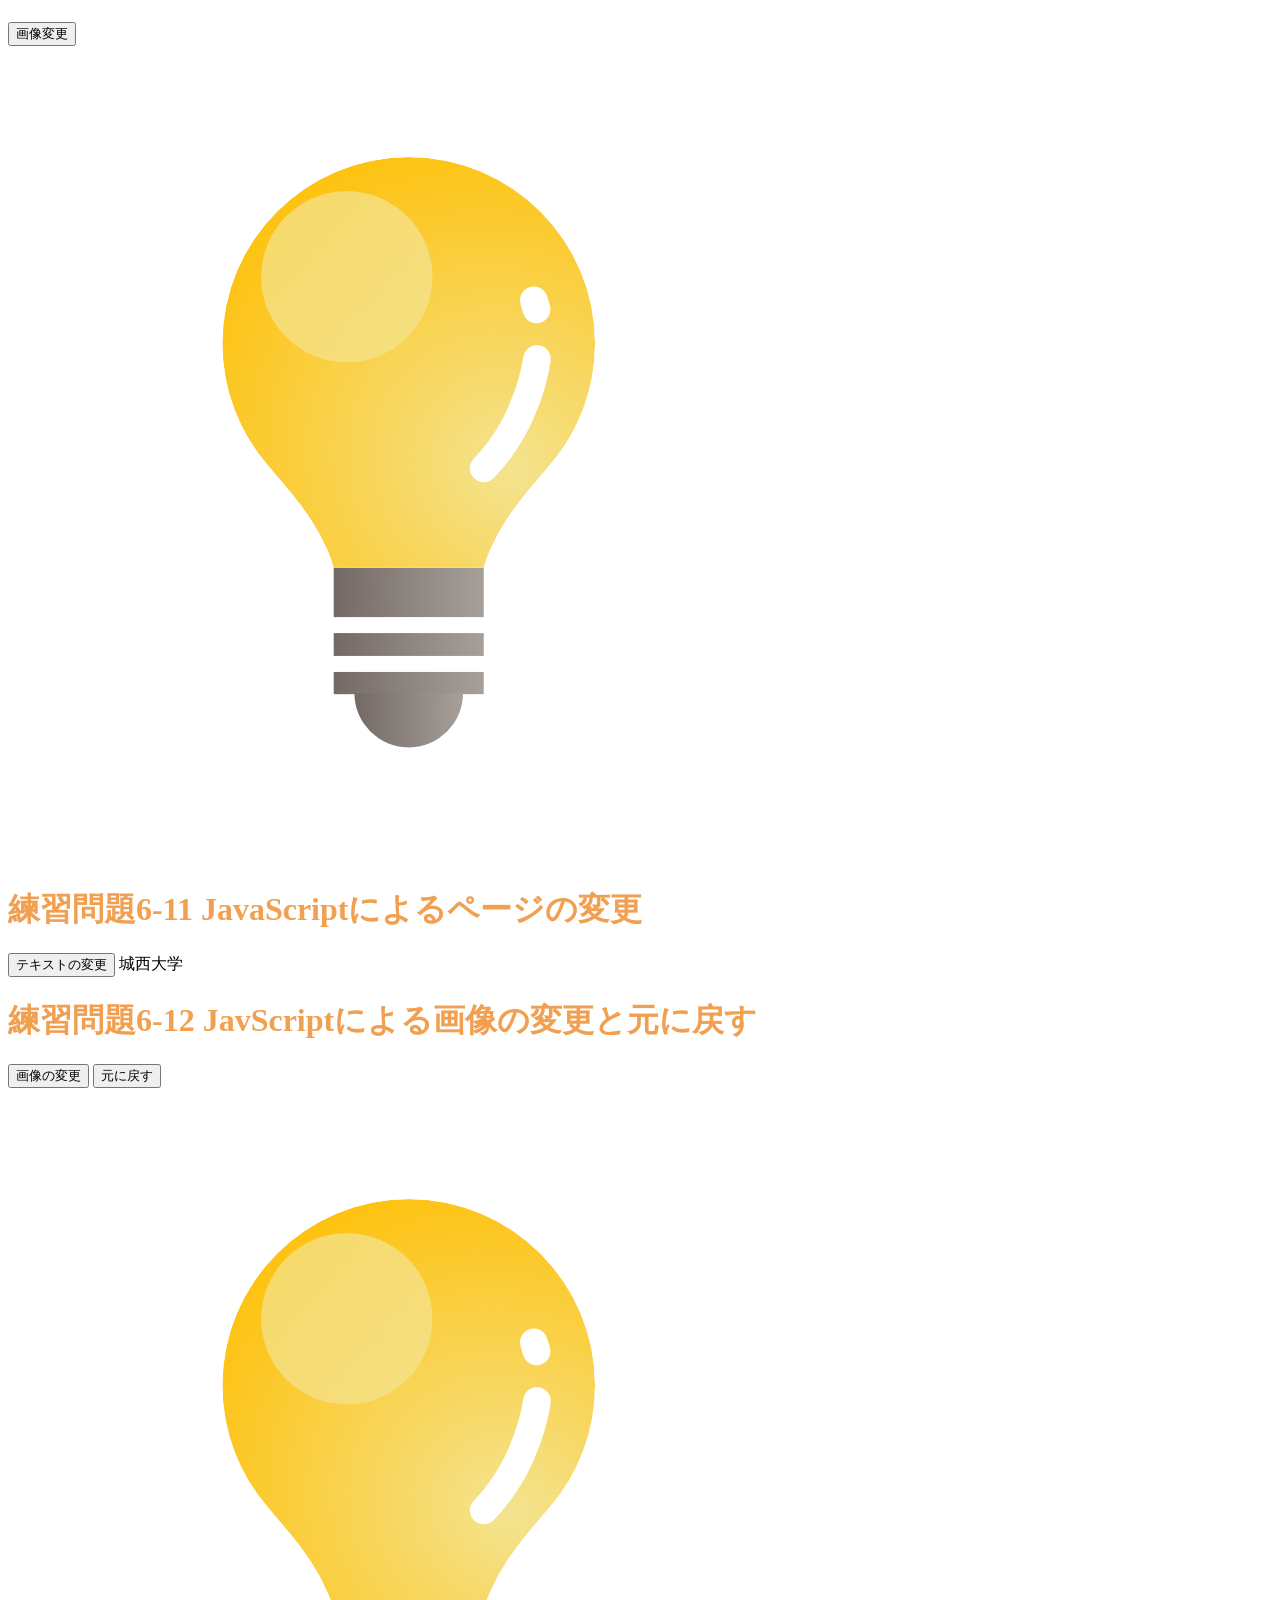
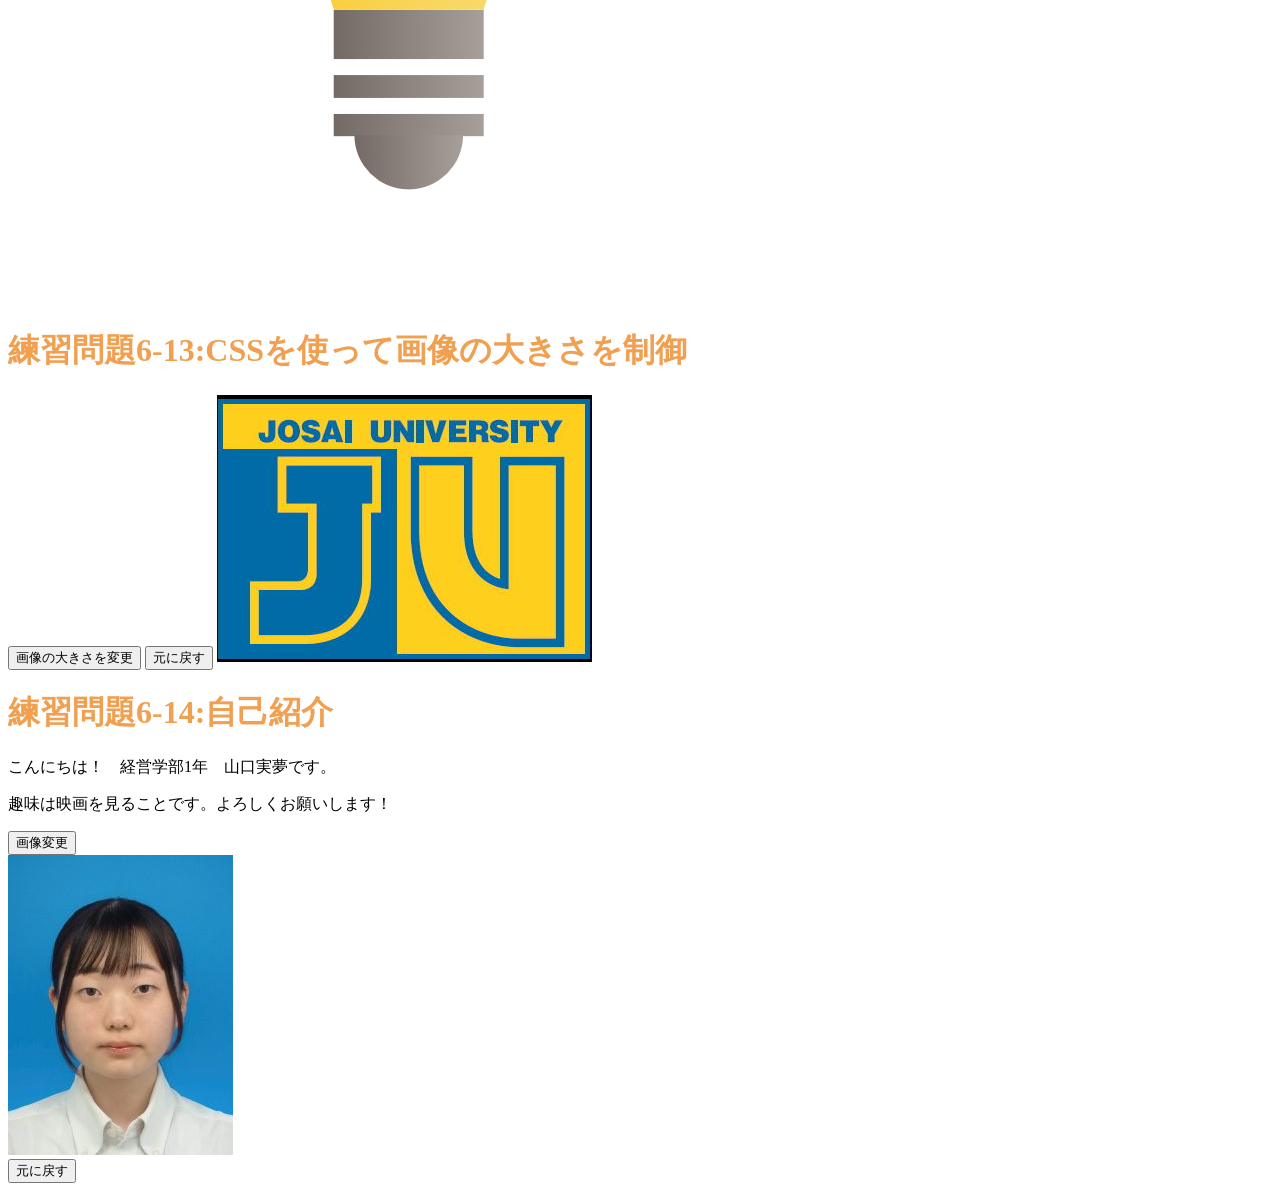
==== commit e7083d74: "Update index.html" ====
--- a/index.html
+++ b/index.html
@@ -162,17 +162,12 @@
     <h1>練習問題6-13:CSSを使って画像の大きさを制御</h1>
     
 
-    <input type="button" value="画像の変更"
-        onclick="imgchange13();">
+<input type="button" value="画像の大きさを変更" onclick="imgchange13();">
+<input type="button" value="元に戻す" onclick="imgreset13();">
 
-    <img src='./image/josai.png' id="logo" alt="Josai Logo"
-        class="imagechange">
+<img src="./image/josai.png" id="logo" alt="Josai Logo">
+
     
-    <input type="button" value="元に戻す" onclick="imgreset13();">
-
-    <img src='./image/josai2.png' id="logo" alt="josai Logo"
-         class="imagechange">
-
     <h1>練習問題6-14:自己紹介</h1>
 
     <p>こんにちは！　経営学部1年　山口実夢です。</p>
